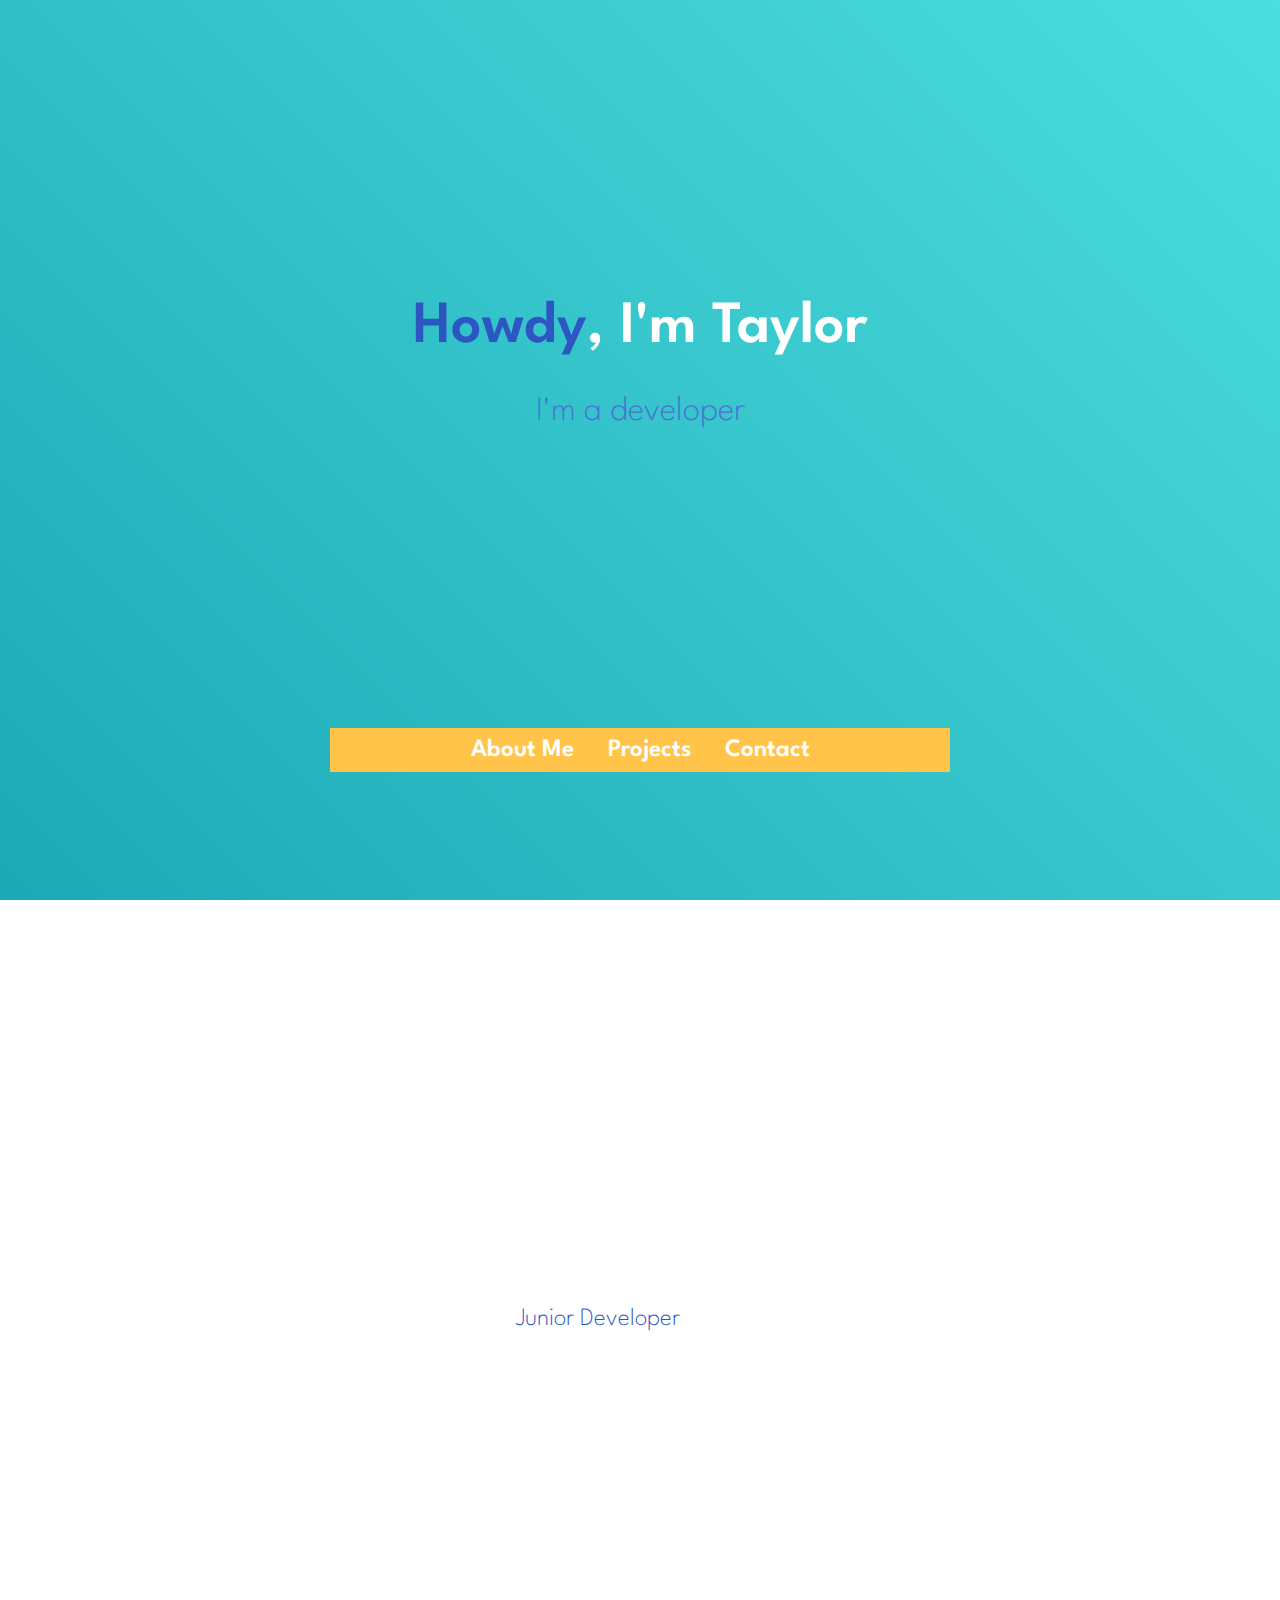
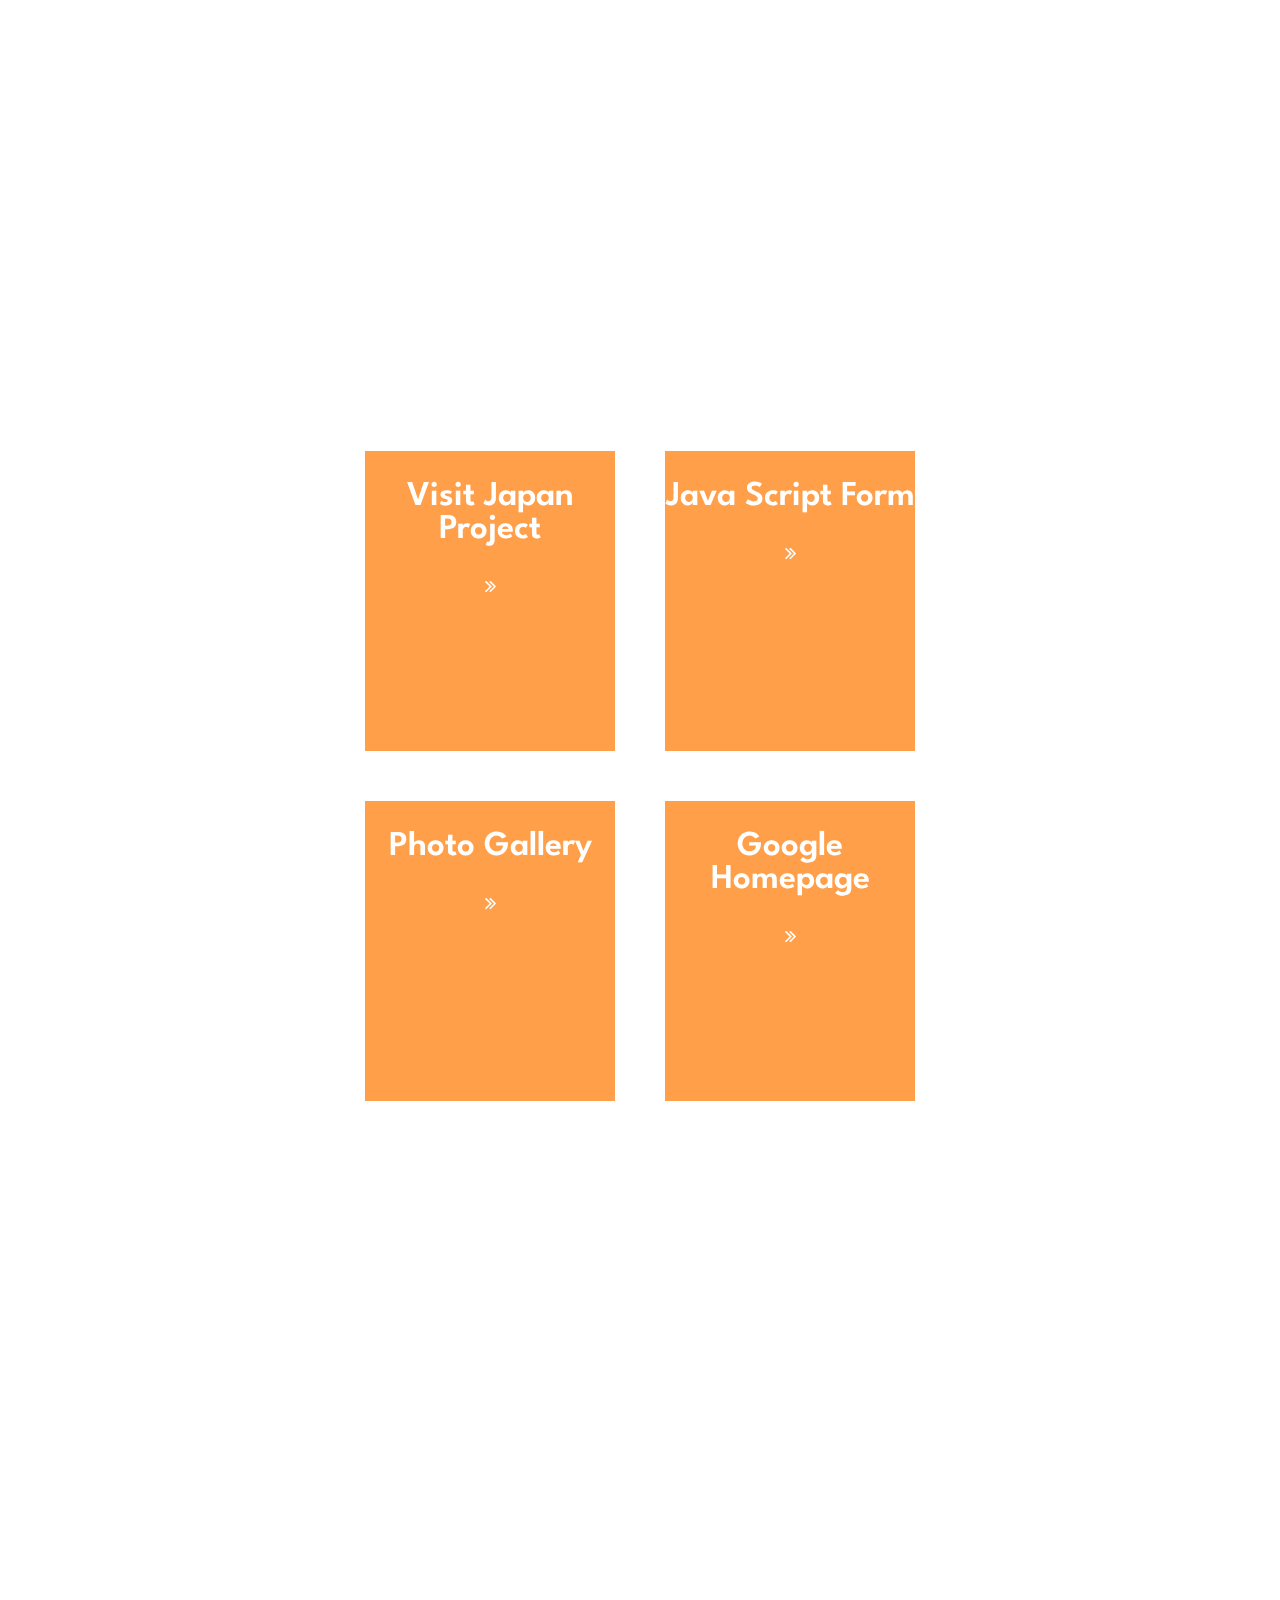
==== index.html @ 8a8497ca "Update index.html" ====
<!DOCTYPE html>
<html lang="en">
<head>
    <meta charset="UTF-8">
    <meta http-equiv="X-UA-Compatible" content="IE=edge">
    <meta name="viewport" content="width=device-width, initial-scale=1.0">
    <title>Taylor Dev</title>
    <script src="/practice.js"></script>
    <link rel="icon" href="/favicon.ico">
    <link rel="stylesheet" href="practice.css">
    <link rel="preconnect" href="https://fonts.googleapis.com">
    <link rel="preconnect" href="https://fonts.gstatic.com" crossorigin>
    <link href="https://fonts.googleapis.com/css2?family=Spartan:wght@300;600&display=swap" rel="stylesheet"> 
    <link rel="stylesheet" href="https://cdnjs.cloudflare.com/ajax/libs/font-awesome/4.7.0/css/font-awesome.min.css">
  </head>
<body>
    <div id="intro">
        <h1><span>Howdy</span>, I'm Taylor</h1>
        <h3>I'm a developer</h3>
    </div>
    <div id="header-container" class="sticky">
        <a href="#aboutme" class="header-link">About Me</a>
        <a href="#projects" class="header-link">Projects</a>
        <a href="#contact" class="header-link">Contact</a>
    </div>
    <div class="main">
    <div id="aboutme">
        <h1>About Me</h1>
        <p>I'm an aspiring developer looking for a <span>Junior Developer</span> position 
            at an organization that welcomes inquisitive minds.
        </p>
        <p>Having lived in various locales from 
        Honolulu to Munich to Seoul and everywhere in between, I like to draw inspiration 
        from the various colors of life from around the world.</p>
        <p>In my free time, I enjoy hiking with my wife and son, playing ukulele, and late night games of Magic: The Gathering.</p>
    </div>
  </div>
  <div class="main" id="projects">
    <h1>My Projects</h1>
    <div id="project-grid">
      <div class="flip-card project-tile">
            <div class="flip-card-inner">
              <div class="flip-card-front">
                <div><h2>Visit Japan Project</h2></div>
                <i class="fa fa-angle-double-right"></i>
              </div>
              <div class="flip-card-back">
                <h4>Visit Japan Project</h4> 
                <p><a href="https://tesarge.github.io/japan/">Live Preview</a></p> 
                <p><a href="https://github.com/tesarge/japan">Source Code</a></p>
              </div>
            </div>
        </div>
        <div class="flip-card project-tile">
            <div class="flip-card-inner">
              <div class="flip-card-front">
                <div><h2>Java Script Form</h2></div>
                <i class="fa fa-angle-double-right"></i>
              </div>
              <div class="flip-card-back">
                <h4>Form Validation</h4> 
                <p><a href="https://tesarge.github.io/formvalidaton/">Live Preview</a></p> 
                <p><a href="https://github.com/tesarge/formvalidaton">Source Code</a></p>
              </div>
            </div>
        </div>
          <div class="flip-card project-tile">
            <div class="flip-card-inner">
              <div class="flip-card-front">
                <div><h2>Photo Gallery</h2></div>
                <i class="fa fa-angle-double-right"></i>
              </div>
              <div class="flip-card-back">
                <h4>Photo Gallery</h4> 
                <p><a href="https://tesarge.github.io/ImageGallery/">Live Preview</a></p> 
                <p><a href="https://github.com/tesarge/ImageGallery">Source Code</a></p>
              </div>
            </div>
          </div>
          <div class="flip-card project-tile">
            <div class="flip-card-inner">
              <div class="flip-card-front">
                <div><h2>Google Homepage</h2></div>
                <i class="fa fa-angle-double-right"></i>
              </div>
              <div class="flip-card-back">
                <h4>Google Homepage</h4> 
                <p><a href="https://tesarge.github.io/google/">Live Preview</a></p> 
                <p><a href="https://github.com/tesarge/google">Source Code</a></p>
              </div>
            </div>
          </div>



        
        
    </div>
    </div>
  <div class="main">
    <div id="contact">
      <h1>Contact Me</h1>  
      <p>

            Inventore ea excepturi magnam dolorem nobis impedit accusamus. Qui commodi incidunt nostrum voluptatum et. Nisi officiis ipsam ipsum illum maiores beatae quos.
            
            A tempora consequatur molestias veniam rerum excepturi. Molestiae necessitatibus laudantium quas reprehenderit. Voluptas autem voluptas fugit rerum et voluptas odio. Aperiam fugiat ducimus aut nihil.
            
            Repellat perferendis ut voluptate iste repudiandae doloribus minus et. Veritatis perspiciatis quia accusantium. Quam non accusantium fugit blanditiis. Qui non autem voluptas aliquam. Expedita ipsam incidunt aut porro ut qui adipisci.
            
            Rerum ex repellat explicabo voluptates et rerum optio. Amet quaerat ea fugit porro. Sit voluptatem est atque nesciunt. Aliquam molestiae fugiat aut nobis magni et eum minus.
            
            Corporis qui explicabo earum aspernatur. Quam esse saepe aut. Beatae doloribus minus nemo deserunt expedita. Distinctio omnis et numquam soluta minima quia qui autem. Vero nisi dolorum voluptas rerum ducimus tempore.
            </p>
   </div>
   </div>
</body>
</html>
---- practice.css ----
body {
    background: rgb(28, 169, 182);
    background: linear-gradient(45deg, rgba(28, 169, 182) 0%, rgba(76,222,222,1) 100%);
    background-size: cover;
    background-attachment: fixed;
}

#intro {
    margin: 300px;
}

h1 {
    font-family: 'Spartan', sans-serif;
    font-size: 60px;
    font-weight: 600;
    text-align: center;
    color: #fff;
    
}

h2 {
    font-family: 'Spartan', sans-serif;
    font-size: 35px;
    font-weight: 600;
    text-align: center;
    color: #fff;
    
}

h3 {
    font-family: 'Spartan', sans-serif;
    font-size: 35px;
    font-weight: 200;
    text-align: center;
    color: #4D71D4;
}

h4 {
    color: #FFCB9D;
    font-family: 'Spartan', sans-serif;
}



p {
    color: #fff;
    font-family: 'Spartan', sans-serif;
    font-weight: 200;
    font-size: 25px;
    margin: 50px 10%;
}

span {
    color: #2E56C2;
}

.header-link {
    font-family: 'Spartan', sans-serif;
    font-size: 25px;
    font-weight: 600;
    text-align: center;
    padding: 11px 15px 11px 15px;
    color: #fff;
    text-decoration: none;
    
}



.header-link:hover {
    background-color: #2E56C2;
}




#header-container {
    background-color: #FFC449;
    padding: 10px;
    margin-left: auto;
    margin-right: auto;
    width: 600px;
    display: block;
    text-align: center;
    z-index: 1;
}

.main {
    padding-top: 15%;
}

#aboutme {
    padding-top: 200px;
}

#project-grid {
    padding-top: 100px;
    display: flex;
    flex-direction: row;
    flex-wrap: wrap;
    justify-content: center;
    padding-left: 15%;
    padding-right: 15%;

}

.project-tile {
    background-color: #FF9F49;
}

.sticky {
    position: sticky;
    top: 0;
    width: 100%;
    
  }


 /* The flip card container - set the width and height to whatever you want. We have added the border property to demonstrate that the flip itself goes out of the box on hover (remove perspective if you don't want the 3D effect */
.flip-card {
    background-color: transparent;
    width: 250px;
    height: 300px;
    margin: 25px 25px;
    font-size: 20px;
    overflow-wrap: break-word;
    perspective: 1000px; /* Remove this if you don't want the 3D effect */
  }

.flip-card a{
      text-decoration: none;
      color: #94E6EE;
  }
  
  /* This container is needed to position the front and back side */
.flip-card-inner {
    position: relative;
    width: 100%;
    height: 100%;
    text-align: center;
    transition: transform 0.8s;
    transform-style: preserve-3d;
  }
  
  /* Do an horizontal flip when you move the mouse over the flip box container */
.flip-card:hover .flip-card-inner {
    transform: rotateY(180deg);
  }
  
  /* Position the front and back side */
.flip-card-front, .flip-card-back {
    position: absolute;
    width: 100%;
    height: 100%;
    -webkit-backface-visibility: hidden; /* Safari */
    backface-visibility: hidden;
  }
  
  /* front tile styling */
.flip-card-front {
    background-color: #FF9F49;
    color: black;
    vertical-align: middle;
    
  }
  
  /* tile back side contents */
.flip-card-back {
    background-color: #4D71D4;
    color: #fff;
    transform: rotateY(180deg);
  } 

.flip-card-back p{
      font-size:15px;
  }

i {
    color: #fff;
}




/* 
#3CBFCB #94E6EE #028692
#4D71D4 #2E56C2 #7190E3
#FFC449 #FFB925 #FFD16F
#FF9F49 #FFCB9D #FF8C25/
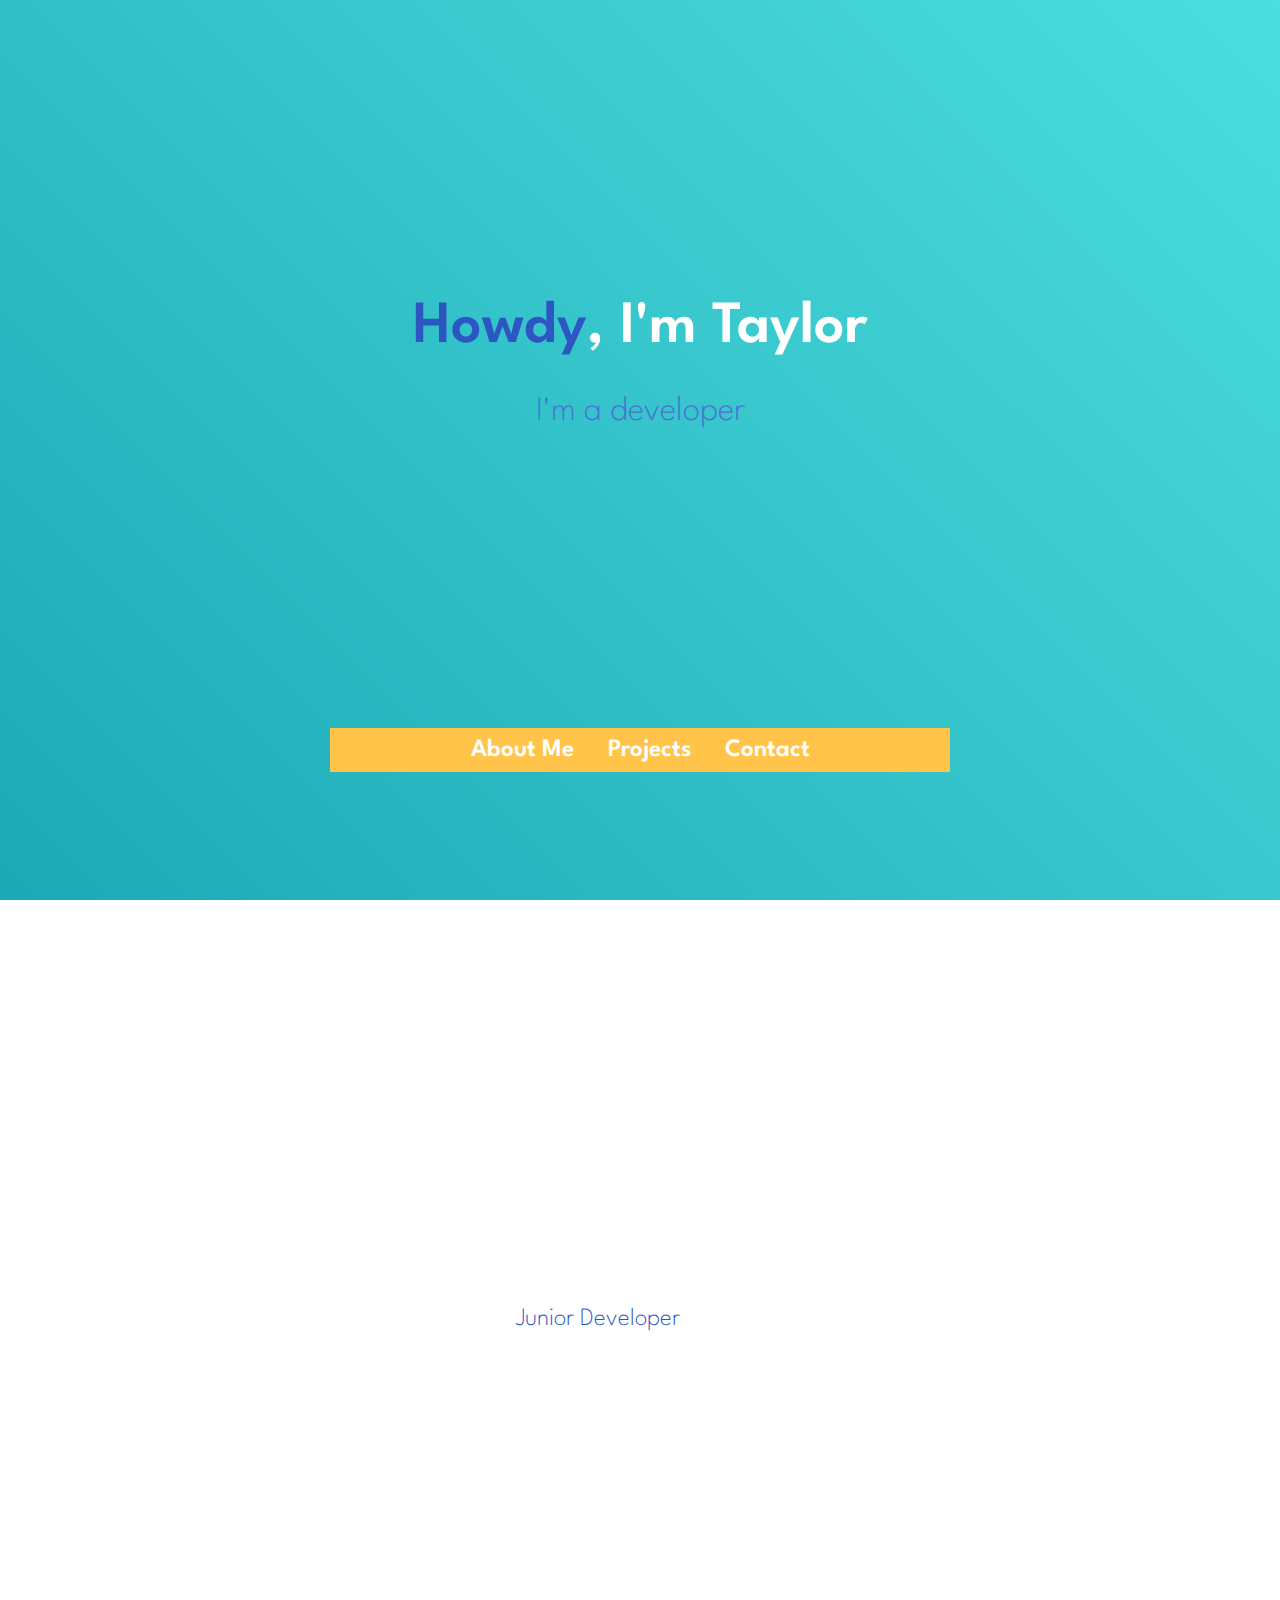
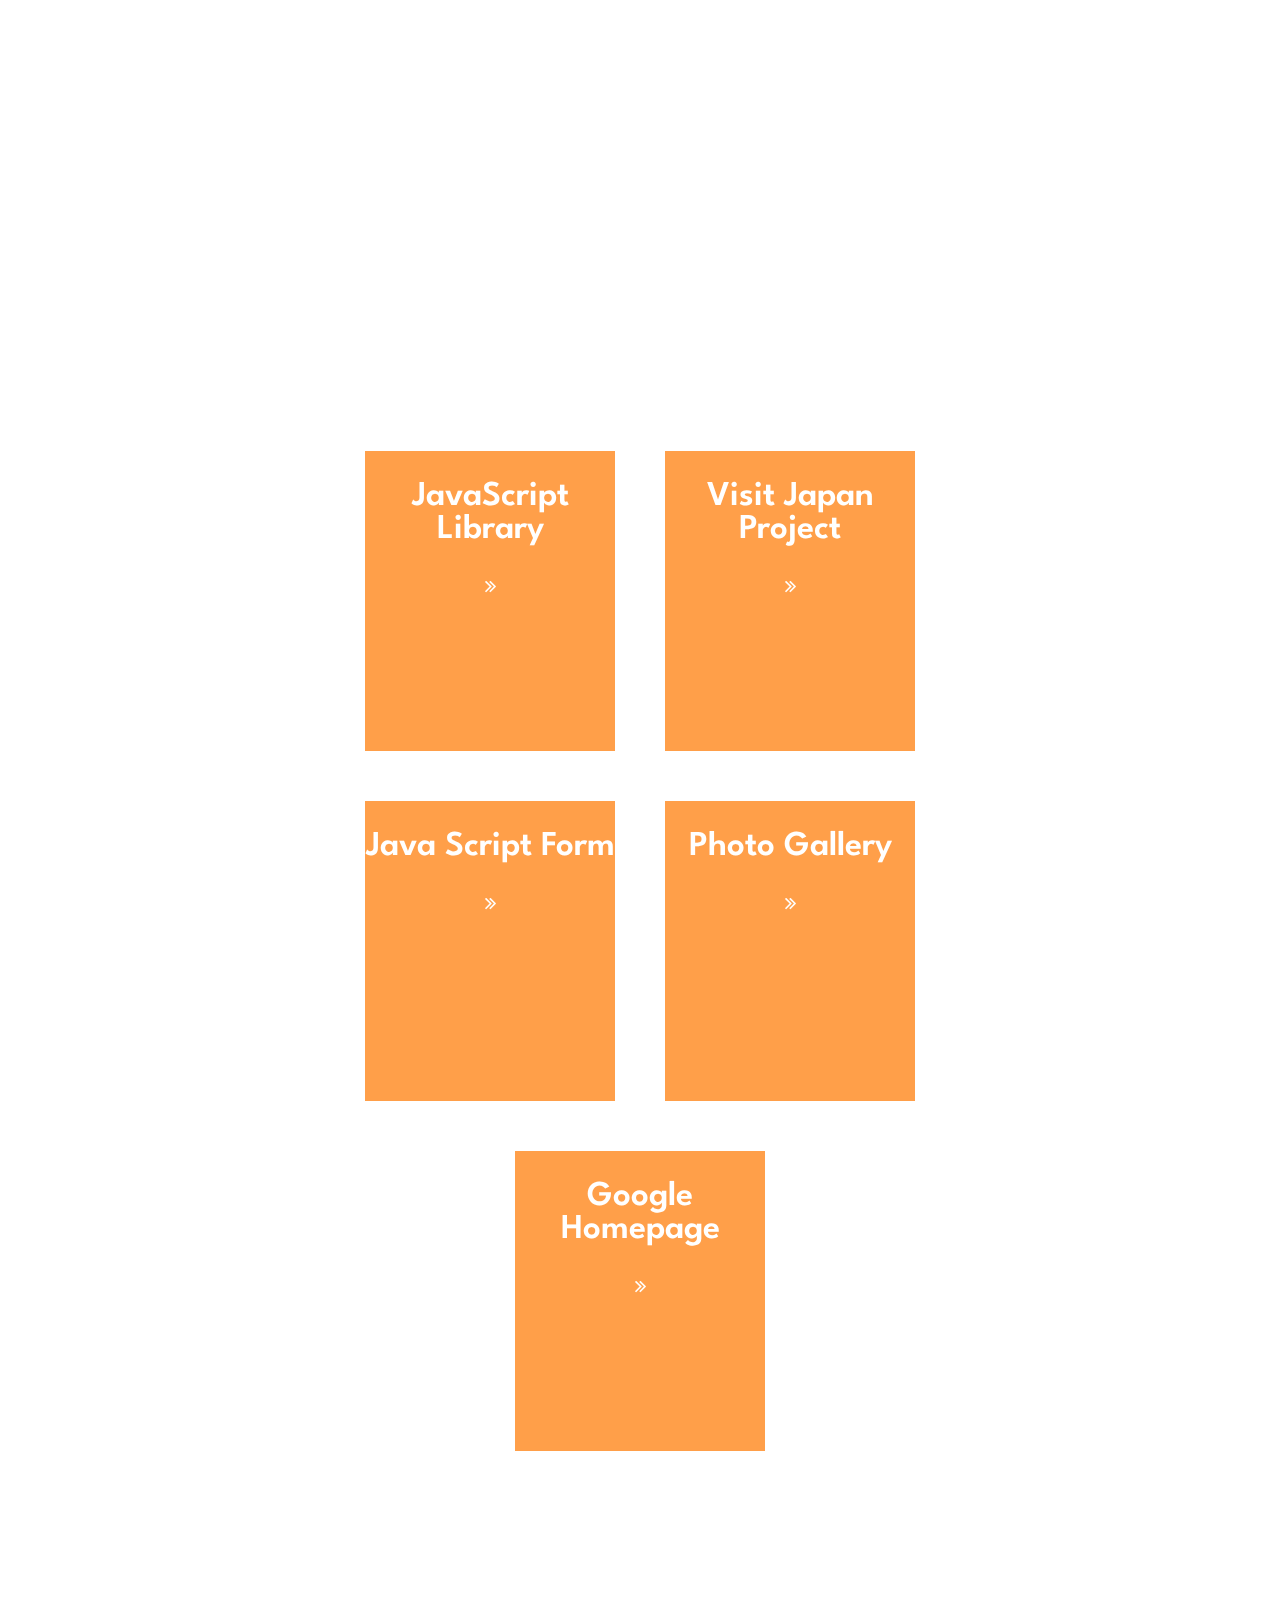
==== commit 3c864bfb: "Update HTML" ====
--- a/index.html
+++ b/index.html
@@ -38,6 +38,19 @@
   <div class="main" id="projects">
     <h1>My Projects</h1>
     <div id="project-grid">
+        <div class="flip-card project-tile">
+            <div class="flip-card-inner">
+              <div class="flip-card-front">
+                <div><h2>JavaScript Library</h2></div>
+                <i class="fa fa-angle-double-right"></i>
+              </div>
+              <div class="flip-card-back">
+                <h4>Form Validation</h4> 
+                <p><a href="https://tesarge.github.io/JS-Library/">Live Preview</a></p> 
+                <p><a href="https://github.com/tesarge/JS-Library">Source Code</a></p>
+              </div>
+            </div>
+        </div>
       <div class="flip-card project-tile">
             <div class="flip-card-inner">
               <div class="flip-card-front">
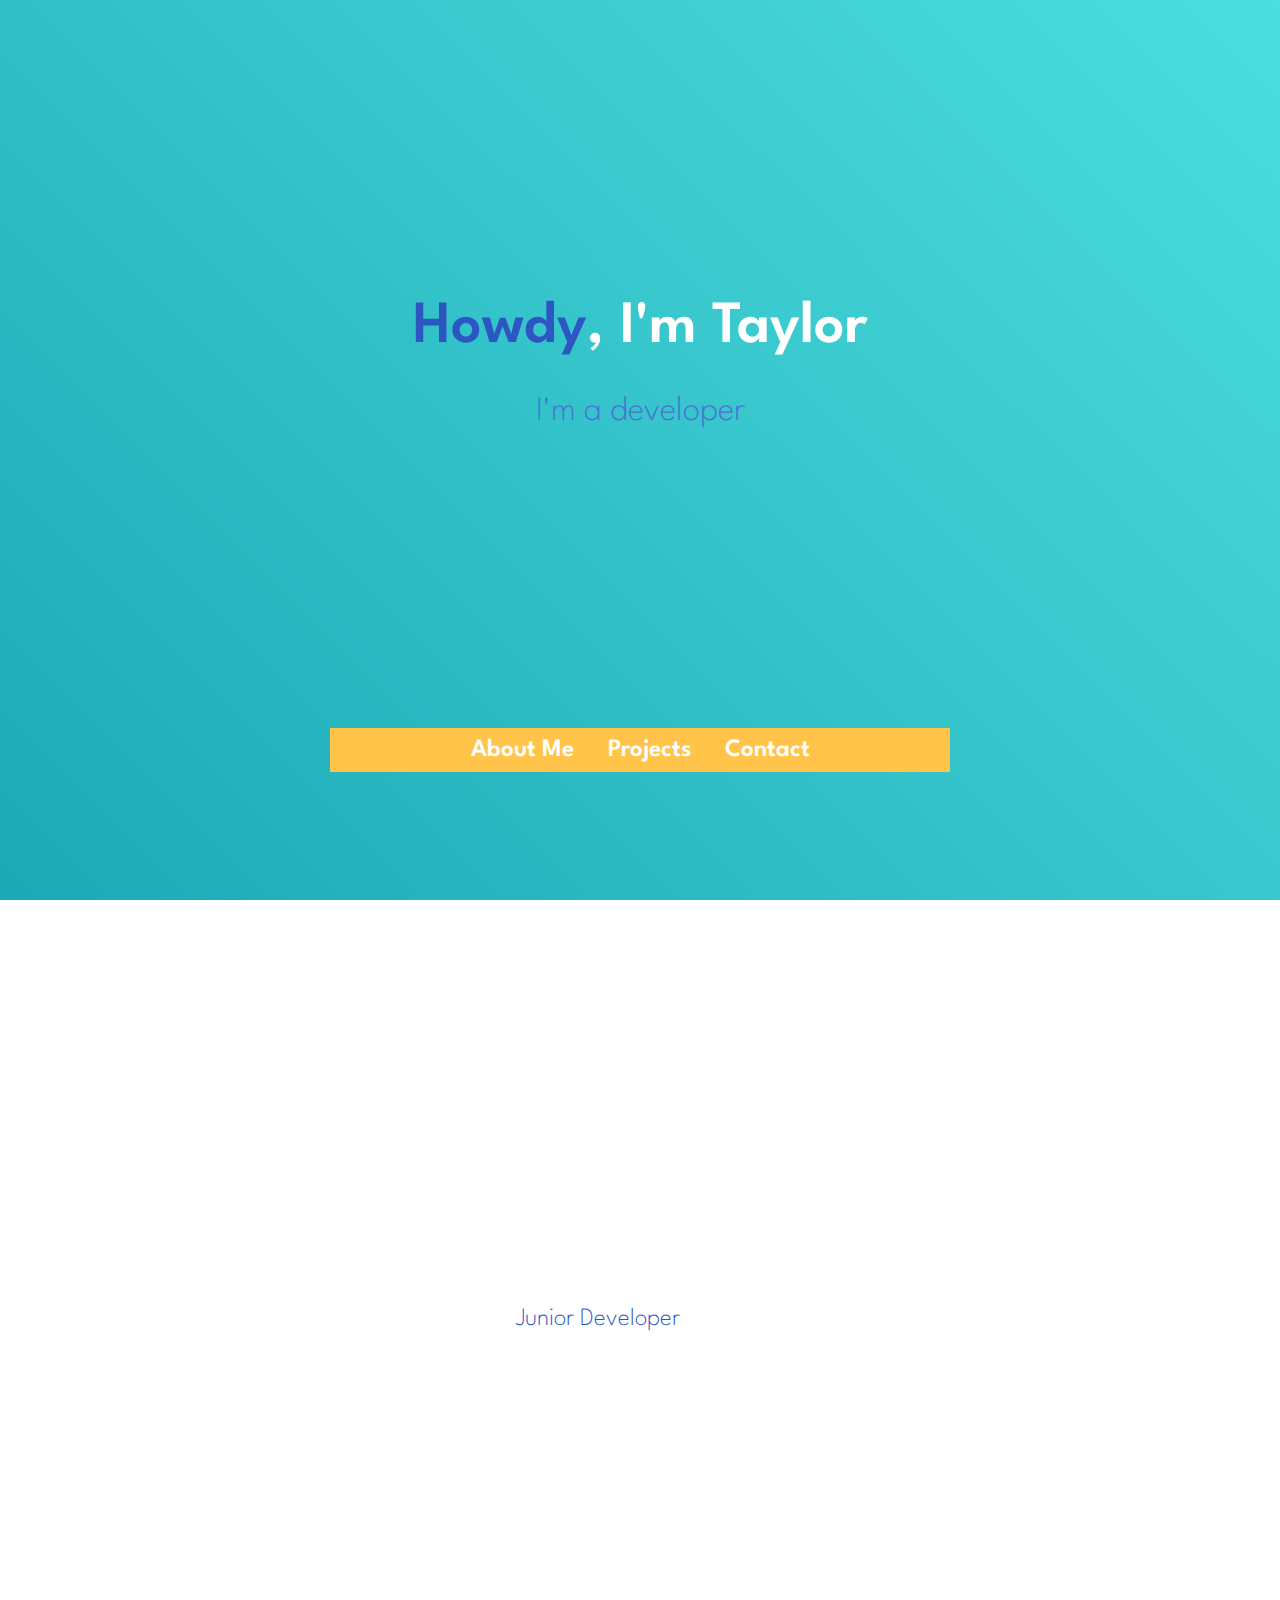
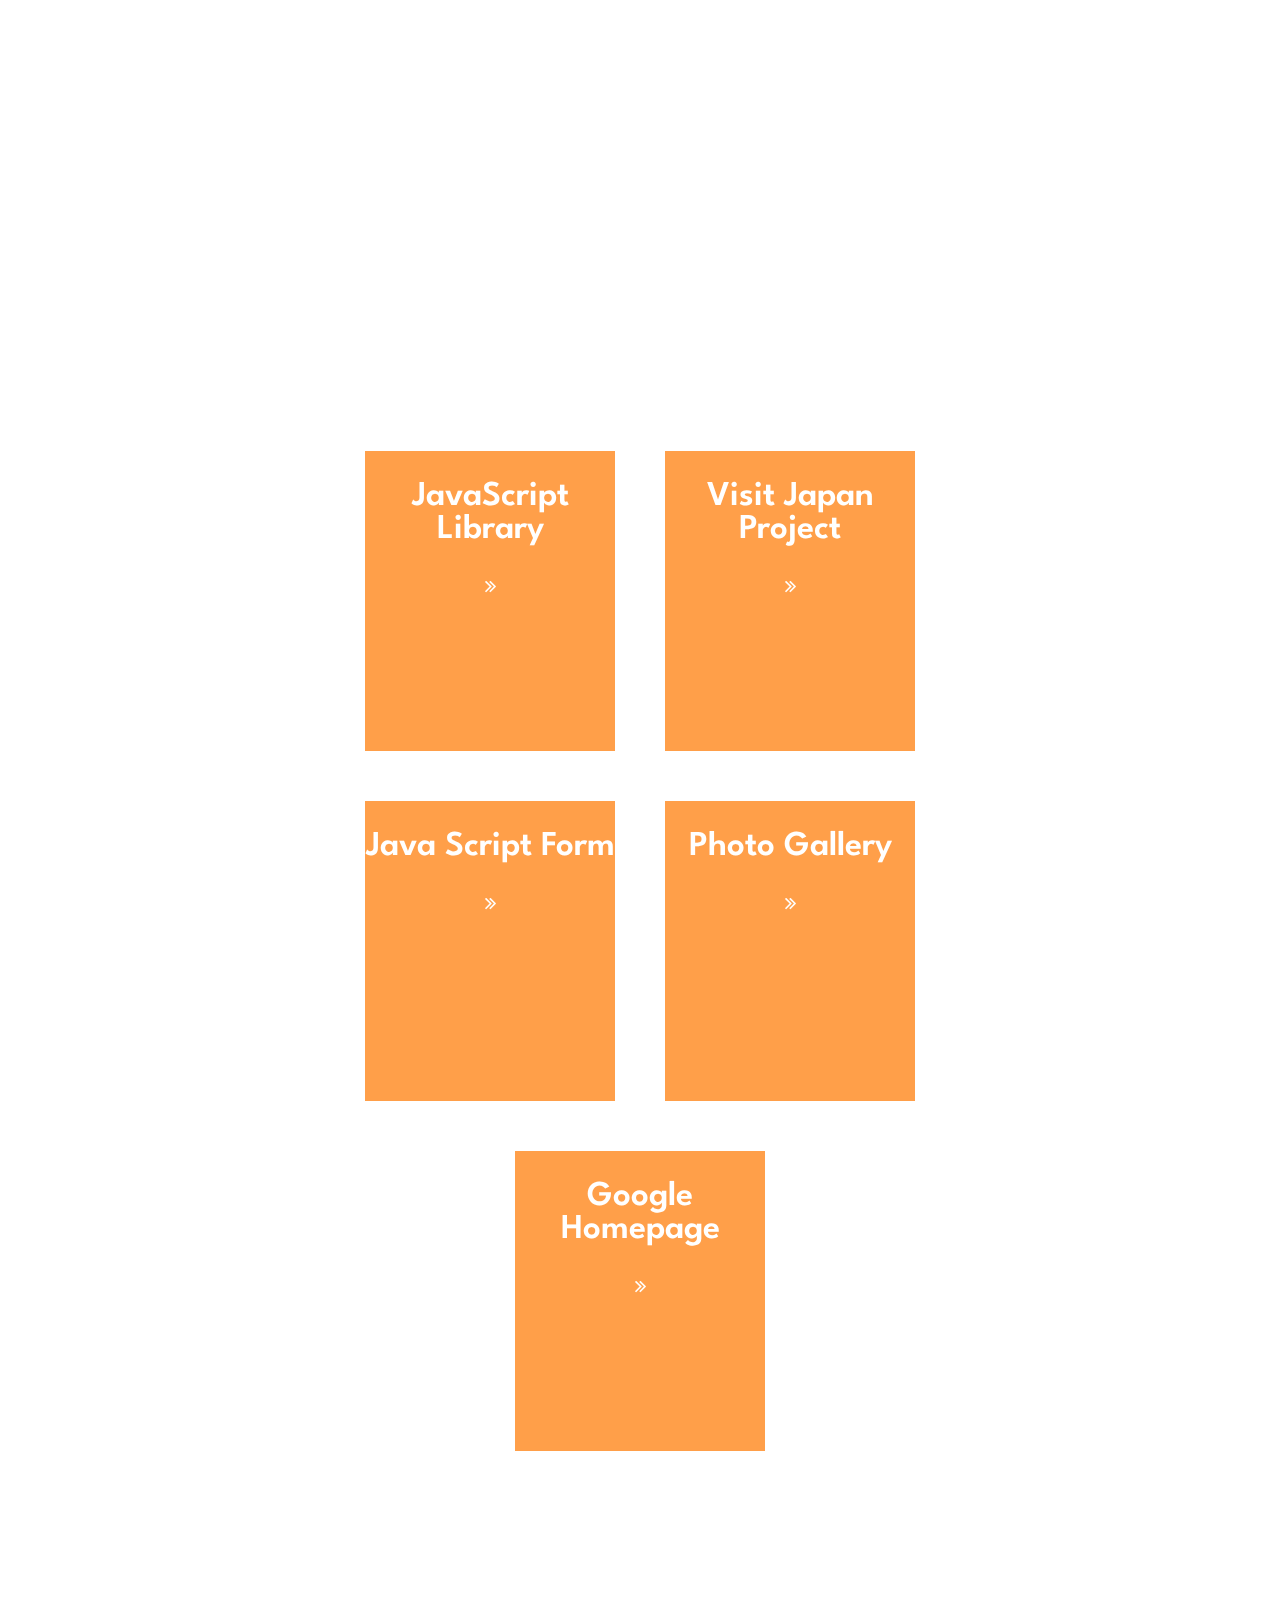
==== commit f27495dd: "update HTML" ====
--- a/index.html
+++ b/index.html
@@ -115,15 +115,8 @@
       <h1>Contact Me</h1>  
       <p>
 
-            Inventore ea excepturi magnam dolorem nobis impedit accusamus. Qui commodi incidunt nostrum voluptatum et. Nisi officiis ipsam ipsum illum maiores beatae quos.
-            
-            A tempora consequatur molestias veniam rerum excepturi. Molestiae necessitatibus laudantium quas reprehenderit. Voluptas autem voluptas fugit rerum et voluptas odio. Aperiam fugiat ducimus aut nihil.
-            
-            Repellat perferendis ut voluptate iste repudiandae doloribus minus et. Veritatis perspiciatis quia accusantium. Quam non accusantium fugit blanditiis. Qui non autem voluptas aliquam. Expedita ipsam incidunt aut porro ut qui adipisci.
-            
-            Rerum ex repellat explicabo voluptates et rerum optio. Amet quaerat ea fugit porro. Sit voluptatem est atque nesciunt. Aliquam molestiae fugiat aut nobis magni et eum minus.
-            
-            Corporis qui explicabo earum aspernatur. Quam esse saepe aut. Beatae doloribus minus nemo deserunt expedita. Distinctio omnis et numquam soluta minima quia qui autem. Vero nisi dolorum voluptas rerum ducimus tempore.
+            Currently I am accepting contact through wechat. ID: scienfish
+            Look forward to hearing from you!
             </p>
    </div>
    </div>
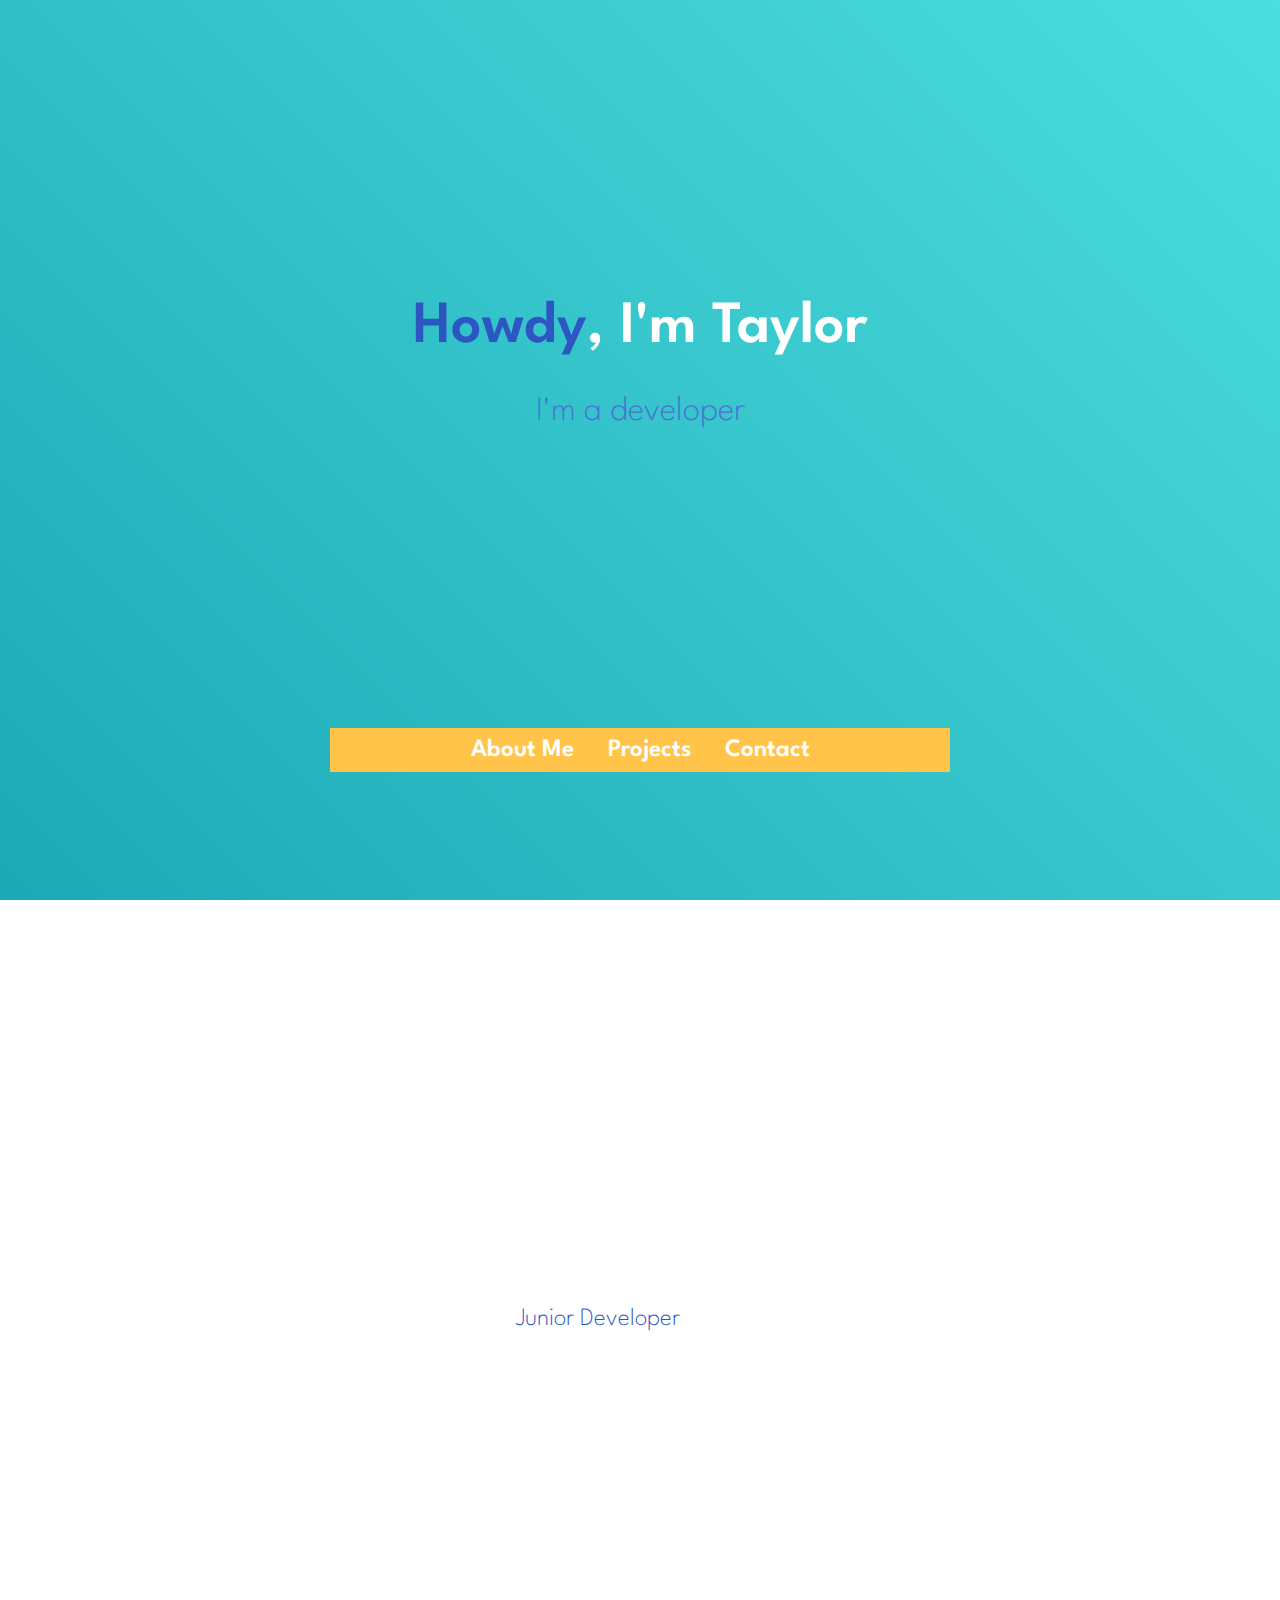
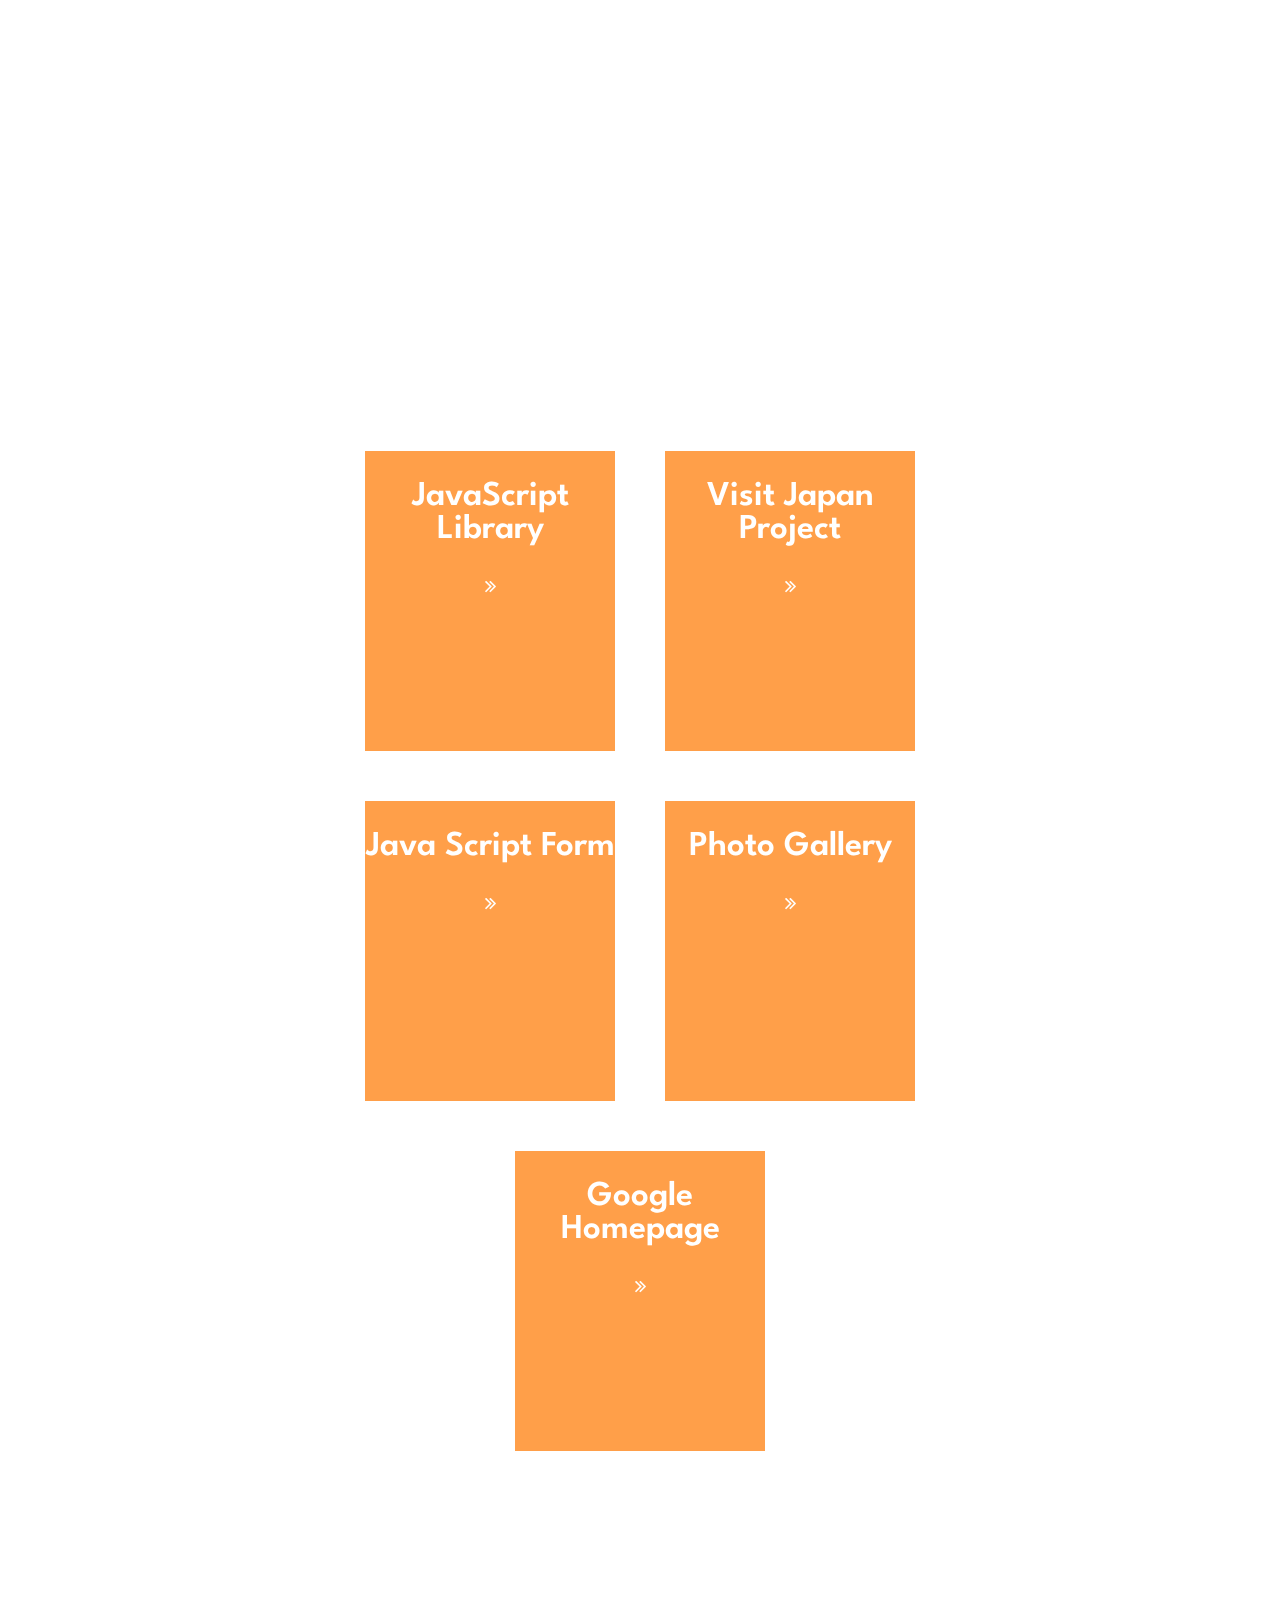
==== commit a43802ac: "update HTML" ====
--- a/index.html
+++ b/index.html
@@ -116,6 +116,8 @@
       <p>
 
             Currently I am accepting contact through wechat. ID: scienfish
+          </p>
+          <p>
             Look forward to hearing from you!
             </p>
    </div>
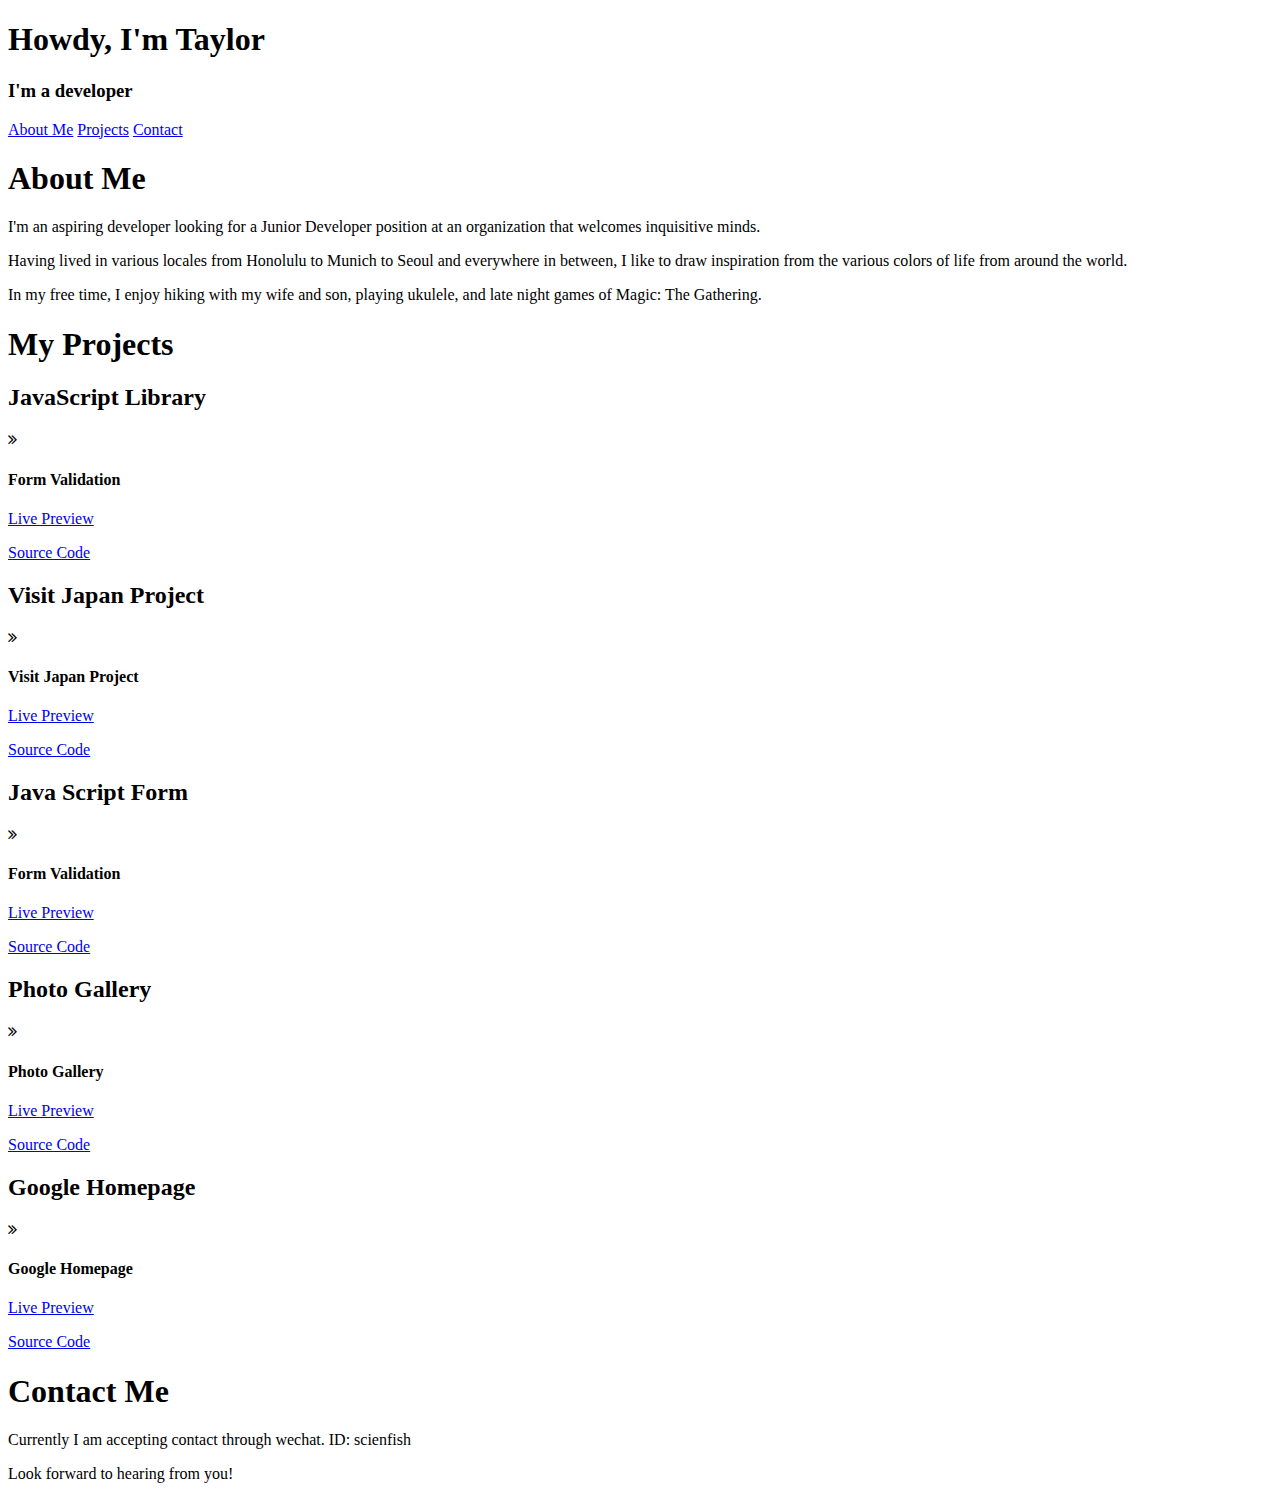
==== commit 5bc2ce0a: "updated index.html" ====
--- a/index.html
+++ b/index.html
@@ -7,7 +7,7 @@
     <title>Taylor Dev</title>
     <script src="/practice.js"></script>
     <link rel="icon" href="/favicon.ico">
-    <link rel="stylesheet" href="practice.css">
+    <link rel="stylesheet" href="style.css">
     <link rel="preconnect" href="https://fonts.googleapis.com">
     <link rel="preconnect" href="https://fonts.gstatic.com" crossorigin>
     <link href="https://fonts.googleapis.com/css2?family=Spartan:wght@300;600&display=swap" rel="stylesheet"> 
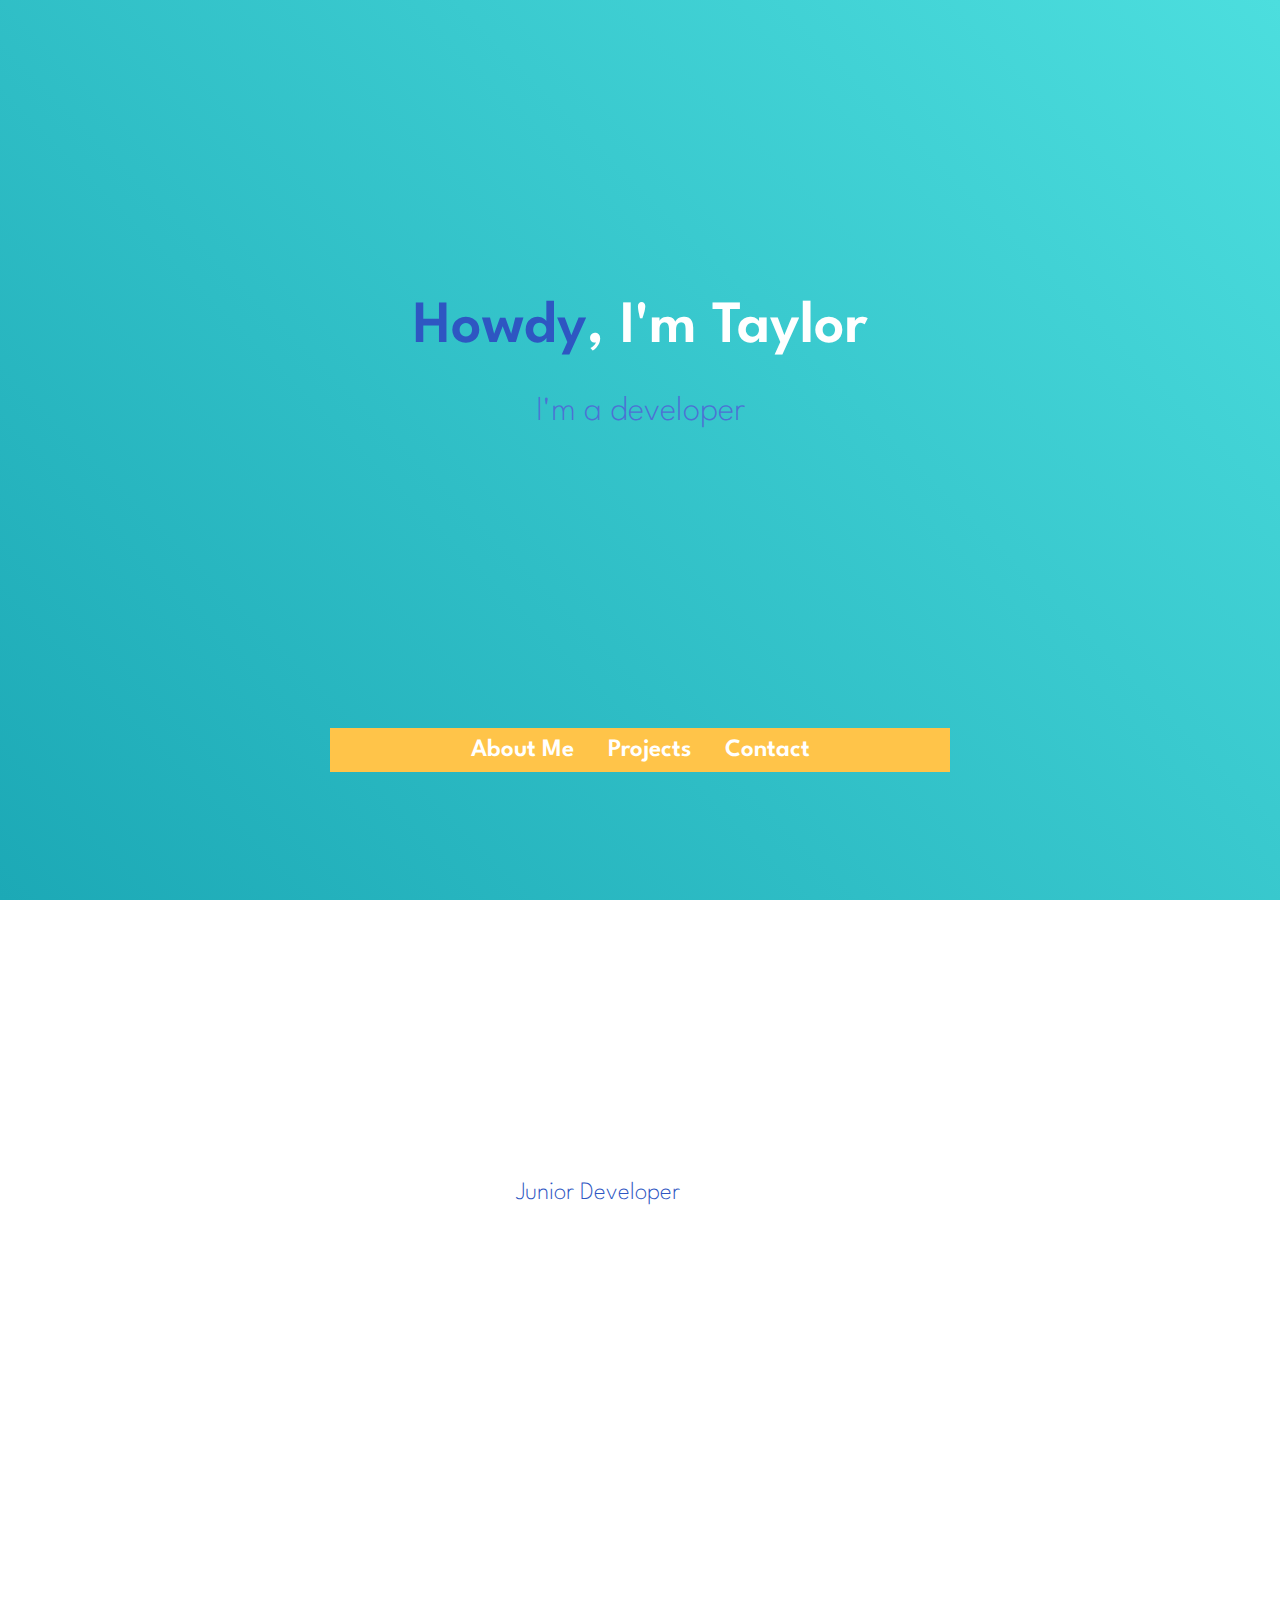
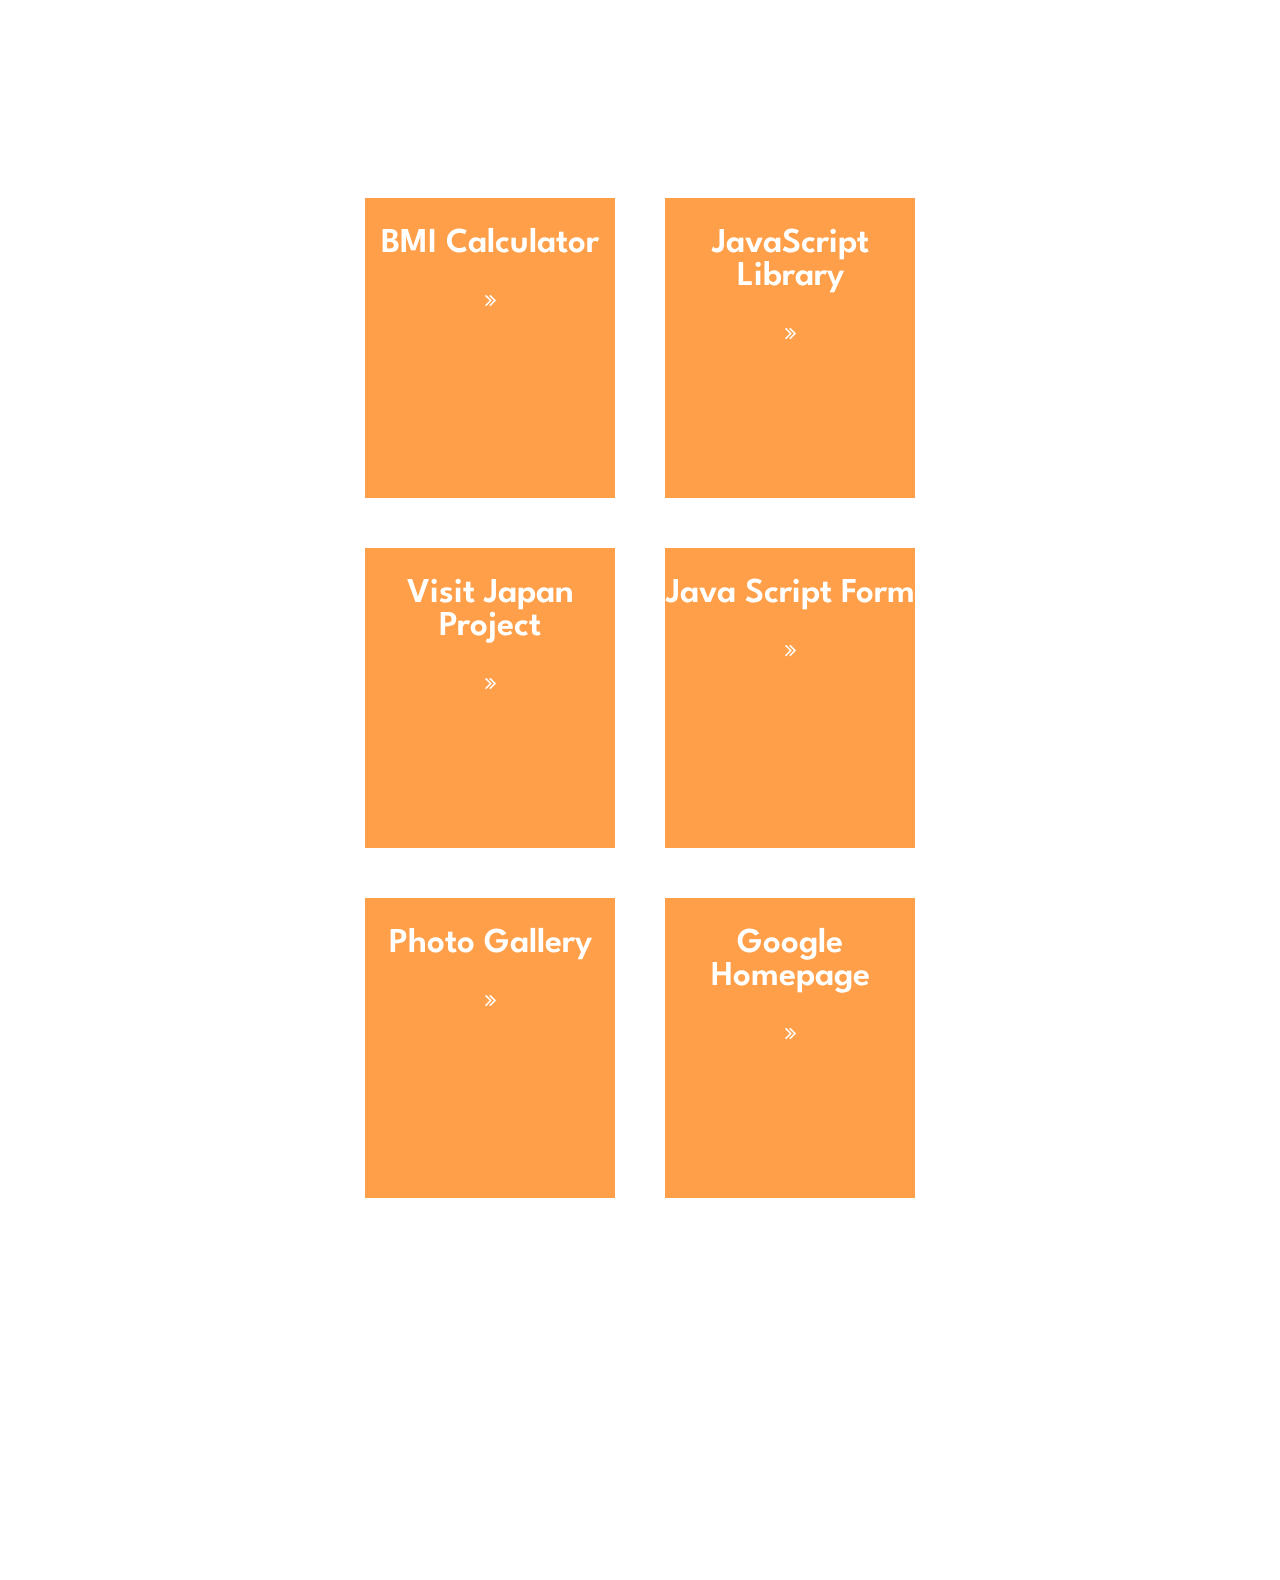
==== commit 245ca638: "update index.html" ====
--- a/index.html
+++ b/index.html
@@ -38,6 +38,19 @@
   <div class="main" id="projects">
     <h1>My Projects</h1>
     <div id="project-grid">
+       <div class="flip-card project-tile">
+        <div class="flip-card-inner">
+          <div class="flip-card-front">
+            <div><h2>BMI Calculator</h2></div>
+            <i class="fa fa-angle-double-right"></i>
+          </div>
+          <div class="flip-card-back">
+            <h4>BMI Calculator</h4> 
+            <p><a href="https://tesarge.github.io/bmi_calculator/">Live Preview</a></p> 
+            <p><a href="https://github.com/tesarge/bmi_calculator">Source Code</a></p>
+          </div>
+        </div>
+        </div>
         <div class="flip-card project-tile">
             <div class="flip-card-inner">
               <div class="flip-card-front">
@@ -45,7 +58,7 @@
                 <i class="fa fa-angle-double-right"></i>
               </div>
               <div class="flip-card-back">
-                <h4>Form Validation</h4> 
+                <h4>JavaScript Library</h4> 
                 <p><a href="https://tesarge.github.io/JS-Library/">Live Preview</a></p> 
                 <p><a href="https://github.com/tesarge/JS-Library">Source Code</a></p>
               </div>
--- a/style.css
+++ b/style.css
@@ -0,0 +1,189 @@
+body {
+    background: rgb(28, 169, 182);
+    background: linear-gradient(45deg, rgba(28, 169, 182) 0%, rgba(76,222,222,1) 100%);
+    background-size: cover;
+    background-attachment: fixed;
+}
+
+#intro {
+    margin: 300px;
+}
+
+h1 {
+    font-family: 'Spartan', sans-serif;
+    font-size: 60px;
+    font-weight: 600;
+    text-align: center;
+    color: #fff;
+    
+}
+
+h2 {
+    font-family: 'Spartan', sans-serif;
+    font-size: 35px;
+    font-weight: 600;
+    text-align: center;
+    color: #fff;
+    
+}
+
+h3 {
+    font-family: 'Spartan', sans-serif;
+    font-size: 35px;
+    font-weight: 200;
+    text-align: center;
+    color: #4D71D4;
+}
+
+h4 {
+    color: #FFCB9D;
+    font-family: 'Spartan', sans-serif;
+}
+
+
+
+p {
+    color: #fff;
+    font-family: 'Spartan', sans-serif;
+    font-weight: 200;
+    font-size: 25px;
+    margin: 50px 10%;
+}
+
+span {
+    color: #2E56C2;
+}
+
+.header-link {
+    font-family: 'Spartan', sans-serif;
+    font-size: 25px;
+    font-weight: 600;
+    text-align: center;
+    padding: 11px 15px 11px 15px;
+    color: #fff;
+    text-decoration: none;
+    
+}
+
+
+
+.header-link:hover {
+    background-color: #2E56C2;
+}
+
+
+
+
+#header-container {
+    background-color: #FFC449;
+    padding: 10px;
+    margin-left: auto;
+    margin-right: auto;
+    width: 600px;
+    display: block;
+    text-align: center;
+    z-index: 1;
+}
+
+.main {
+    padding-top: 5%;
+}
+
+#aboutme {
+    padding-top: 200px;
+}
+
+#project-grid {
+    padding-top: 100px;
+    display: flex;
+    flex-direction: row;
+    flex-wrap: wrap;
+    justify-content: center;
+    padding-left: 15%;
+    padding-right: 15%;
+
+}
+
+.project-tile {
+    background-color: #FF9F49;
+}
+
+.sticky {
+    position: sticky;
+    top: 0;
+    width: 100%;
+    
+  }
+
+
+ /* The flip card container - set the width and height to whatever you want. We have added the border property to demonstrate that the flip itself goes out of the box on hover (remove perspective if you don't want the 3D effect */
+.flip-card {
+    background-color: transparent;
+    width: 250px;
+    height: 300px;
+    margin: 25px 25px;
+    font-size: 20px;
+    overflow-wrap: break-word;
+    perspective: 1000px; /* Remove this if you don't want the 3D effect */
+  }
+
+.flip-card a{
+      text-decoration: none;
+      color: #94E6EE;
+  }
+  
+  /* This container is needed to position the front and back side */
+.flip-card-inner {
+    position: relative;
+    width: 100%;
+    height: 100%;
+    text-align: center;
+    transition: transform 0.8s;
+    transform-style: preserve-3d;
+  }
+  
+  /* Do an horizontal flip when you move the mouse over the flip box container */
+.flip-card:hover .flip-card-inner {
+    transform: rotateY(180deg);
+  }
+  
+  /* Position the front and back side */
+.flip-card-front, .flip-card-back {
+    position: absolute;
+    width: 100%;
+    height: 100%;
+    -webkit-backface-visibility: hidden; /* Safari */
+    backface-visibility: hidden;
+  }
+  
+  /* front tile styling */
+.flip-card-front {
+    background-color: #FF9F49;
+    color: black;
+    vertical-align: middle;
+    
+  }
+  
+  /* tile back side contents */
+.flip-card-back {
+    background-color: #4D71D4;
+    color: #fff;
+    transform: rotateY(180deg);
+  } 
+
+.flip-card-back p{
+      font-size:15px;
+  }
+
+i {
+    color: #fff;
+}
+
+
+
+
+/* 
+#3CBFCB #94E6EE #028692
+#4D71D4 #2E56C2 #7190E3
+#FFC449 #FFB925 #FFD16F
+#FF9F49 #FFCB9D #FF8C25/
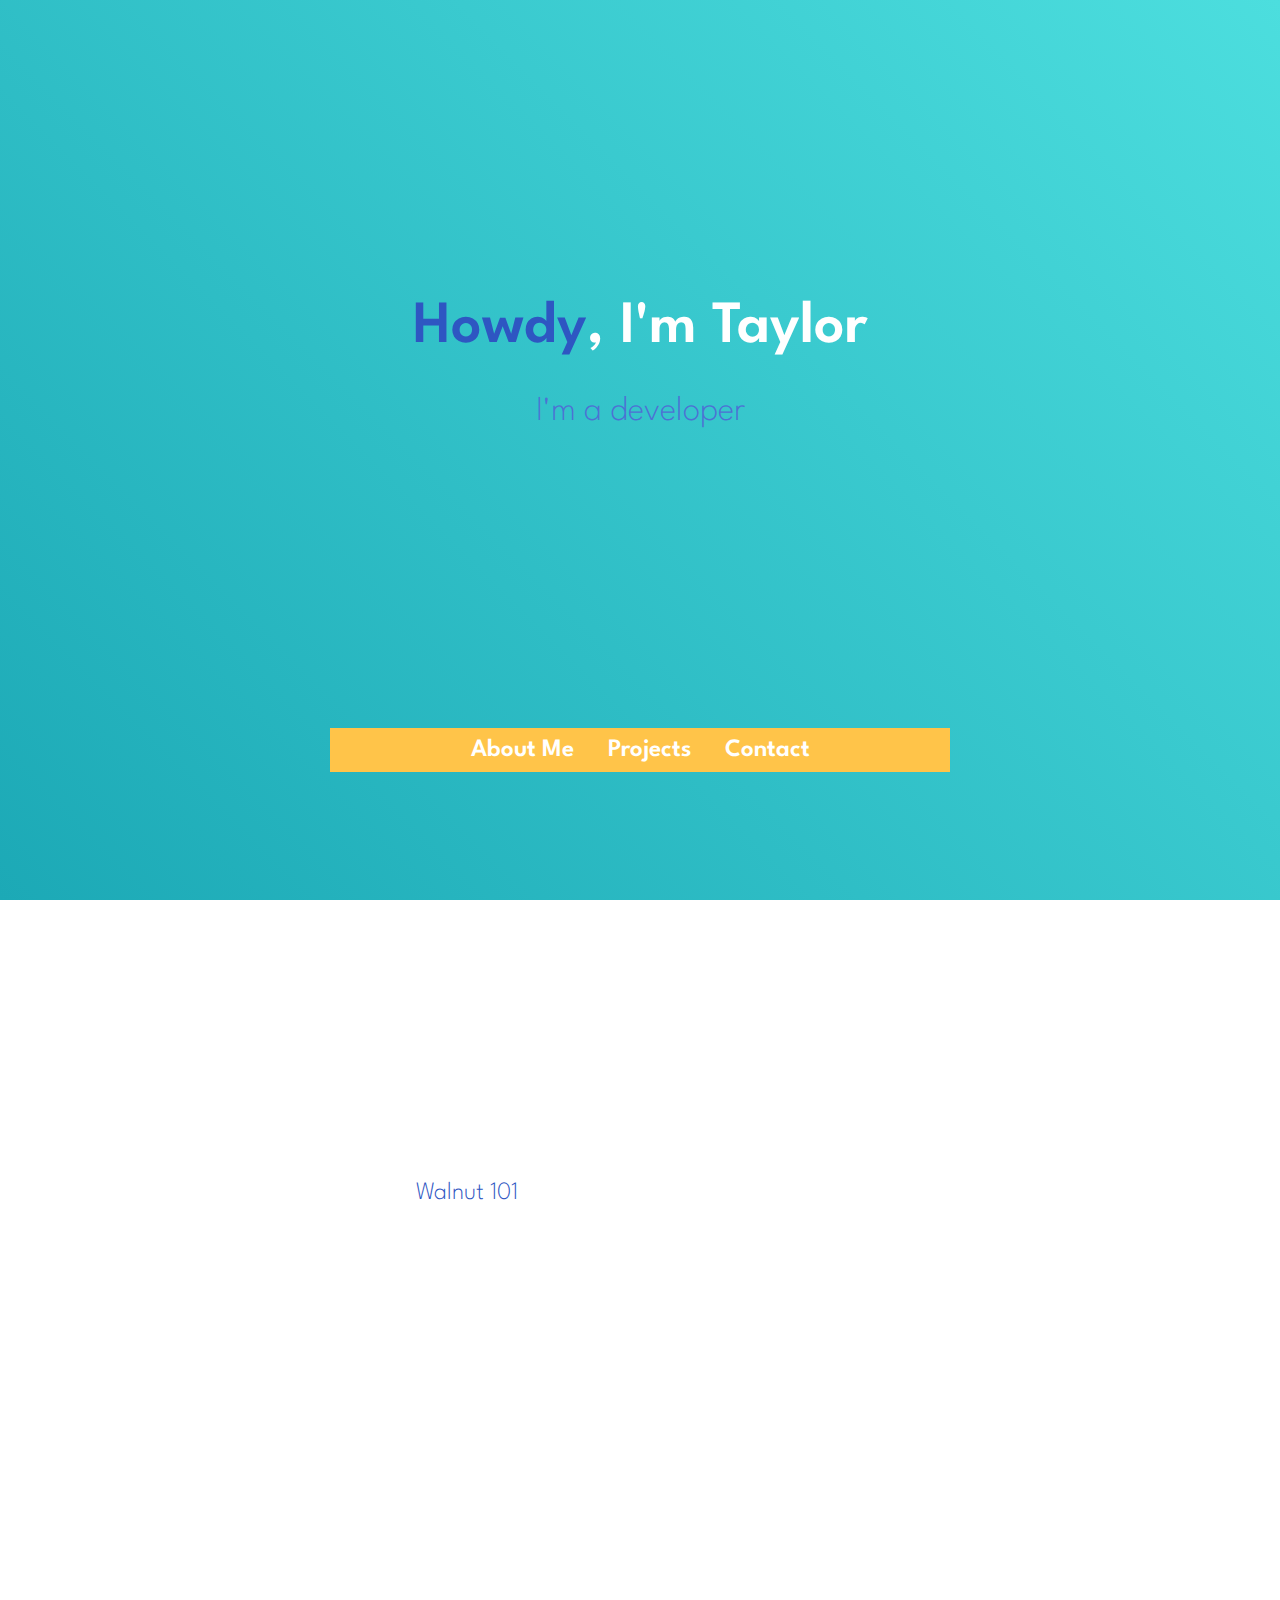
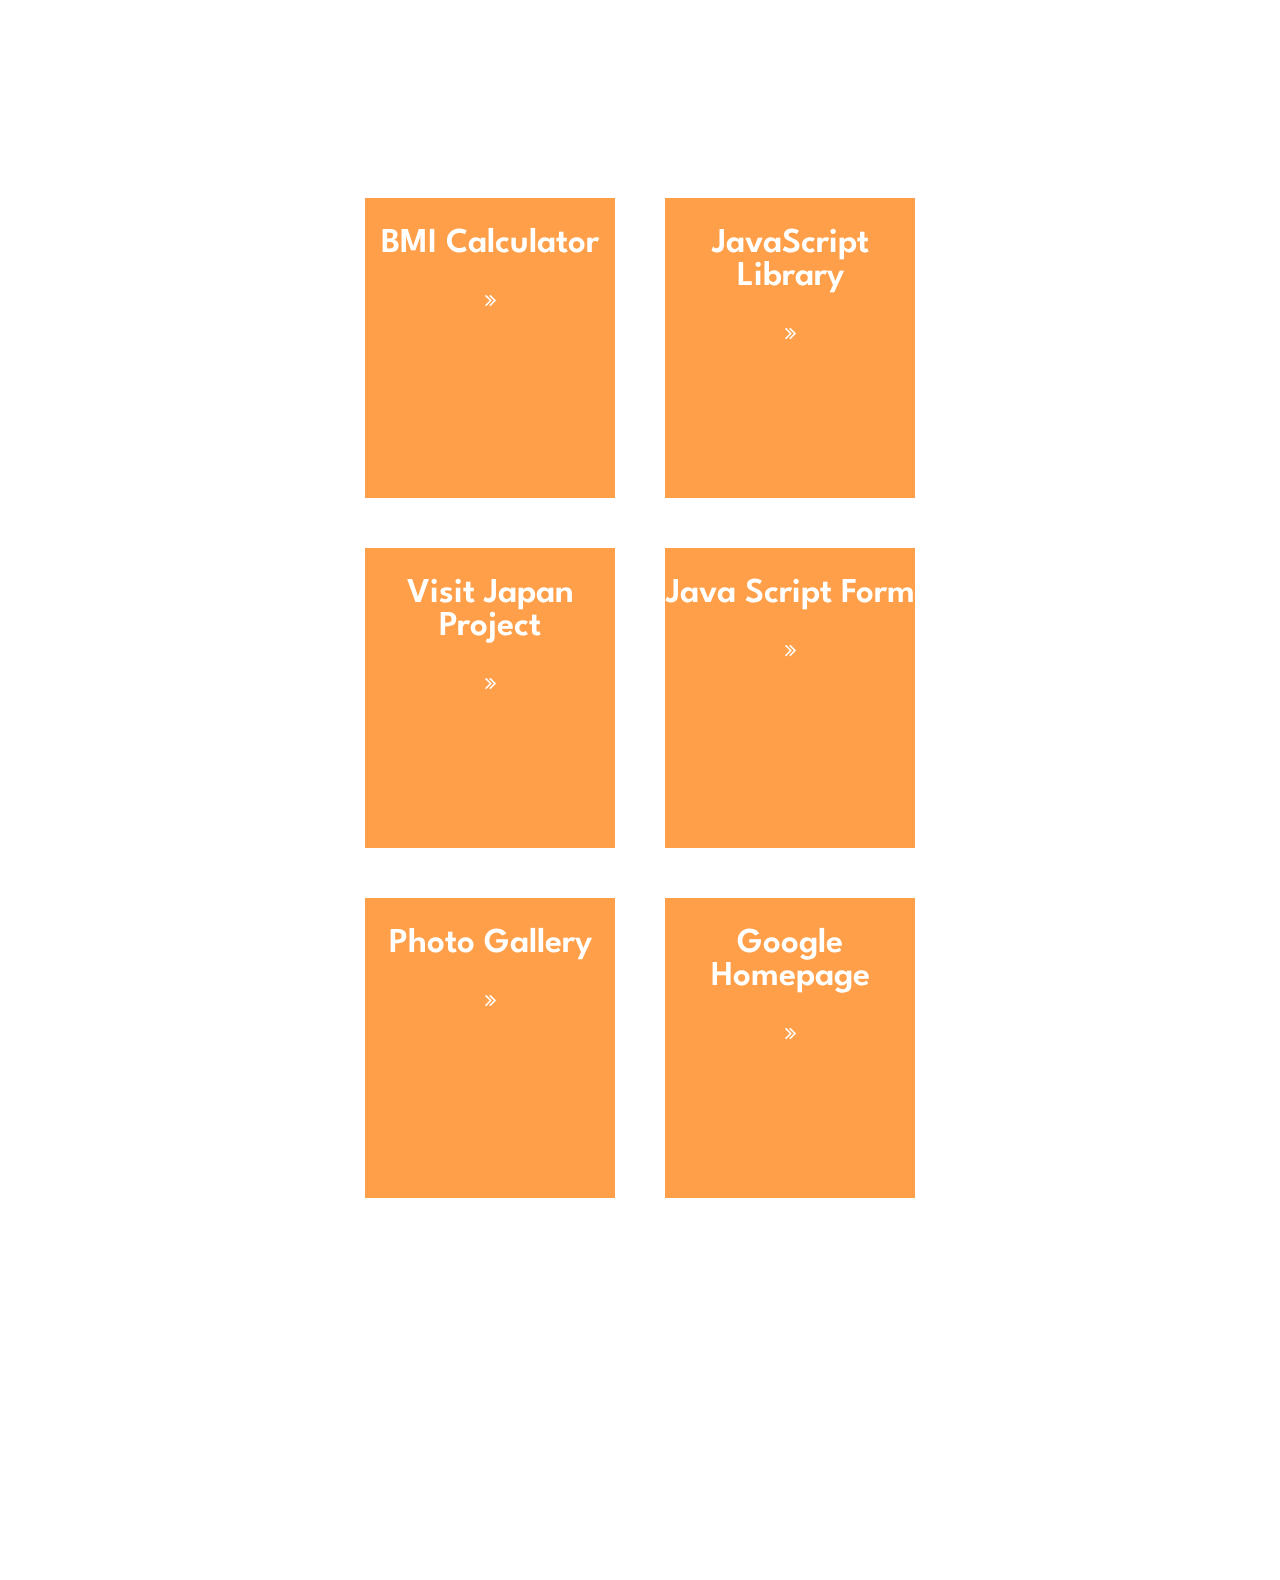
==== commit e226aceb: "update index.html" ====
--- a/index.html
+++ b/index.html
@@ -26,9 +26,8 @@
     <div class="main">
     <div id="aboutme">
         <h1>About Me</h1>
-        <p>I'm an aspiring developer looking for a <span>Junior Developer</span> position 
-            at an organization that welcomes inquisitive minds.
-        </p>
+        <p>Currently, I am employed at <span>Walnut 101</span> in Beijing, China developing a platform that teaches Python skills to students. </p>
+        
         <p>Having lived in various locales from 
         Honolulu to Munich to Seoul and everywhere in between, I like to draw inspiration 
         from the various colors of life from around the world.</p>
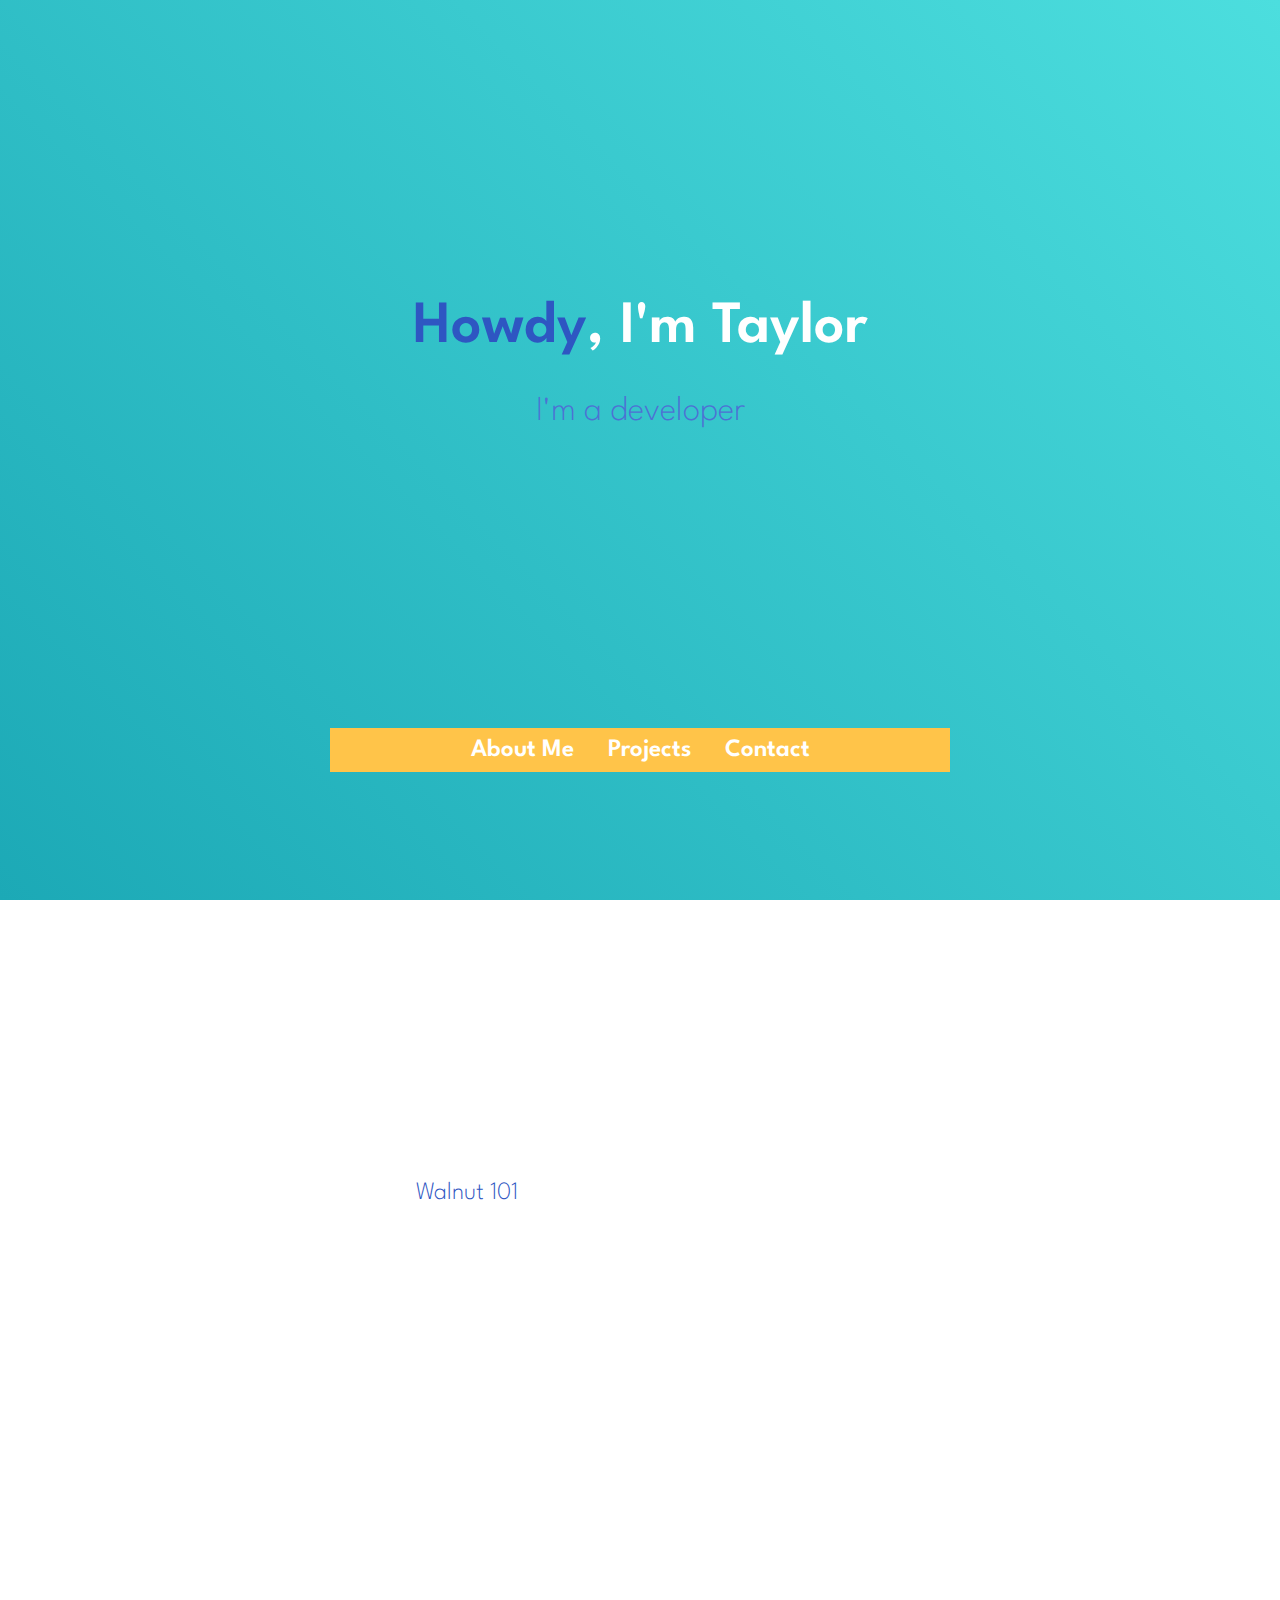
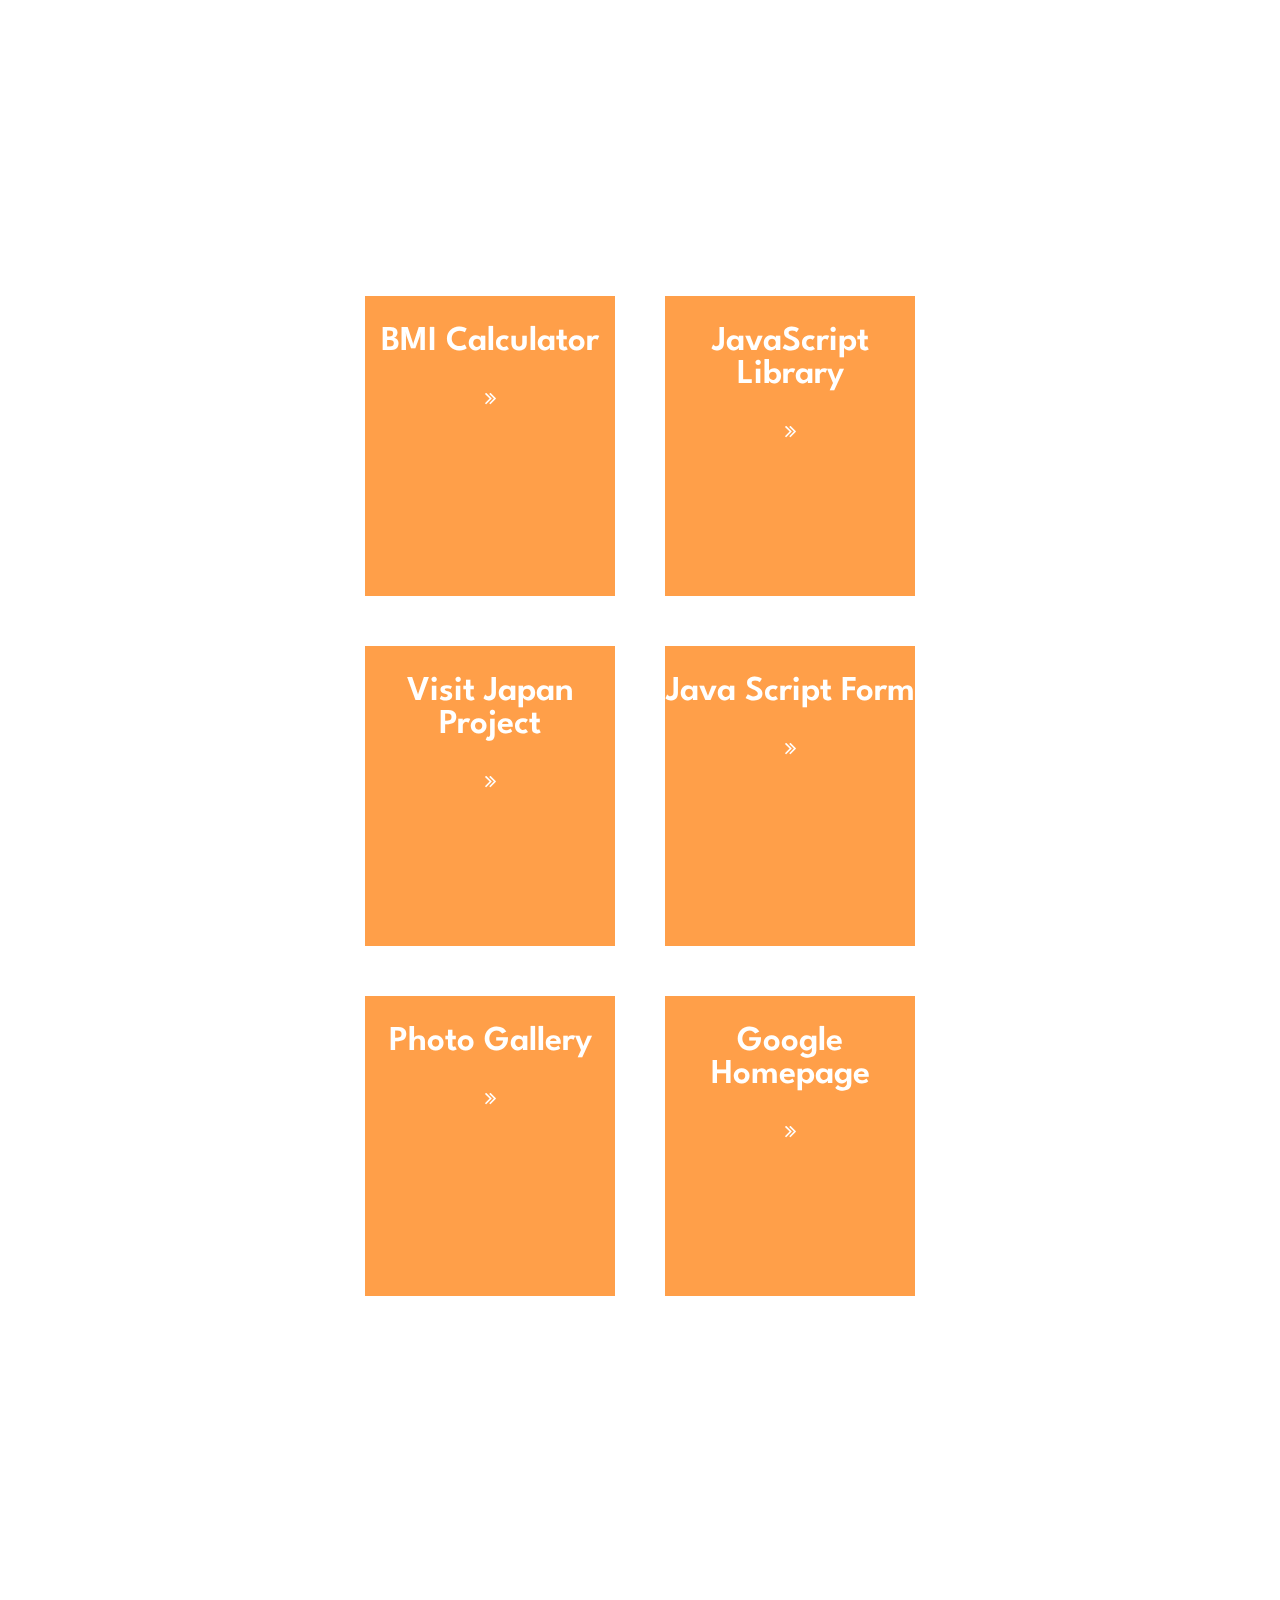
==== commit 7f5c9559: "Update index.html" ====
--- a/index.html
+++ b/index.html
@@ -32,6 +32,7 @@
         Honolulu to Munich to Seoul and everywhere in between, I like to draw inspiration 
         from the various colors of life from around the world.</p>
         <p>In my free time, I enjoy hiking with my wife and son, playing ukulele, and late night games of Magic: The Gathering.</p>
+        <p>I have a BS in Digital Design from the University of Maryland and am currently completing a BS in Software Engineering from Western Governor's University.</p>
     </div>
   </div>
   <div class="main" id="projects">
